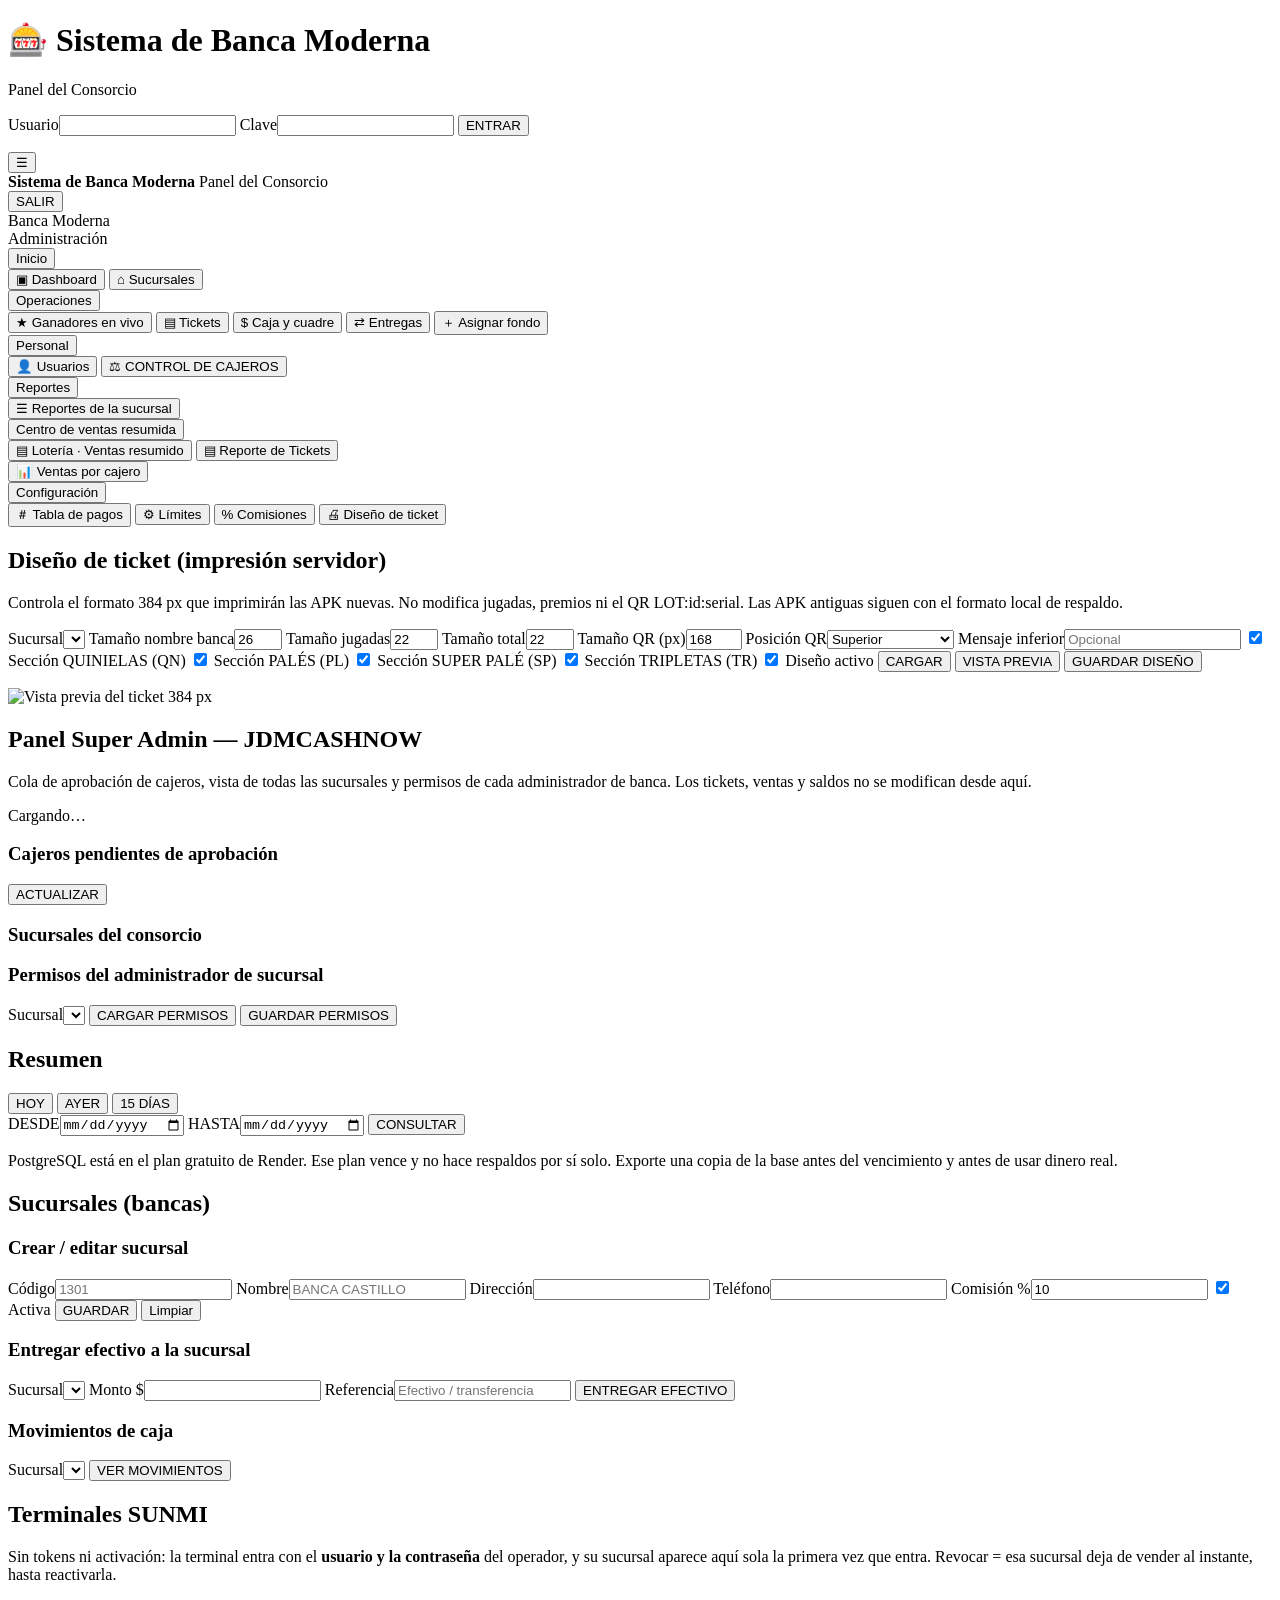
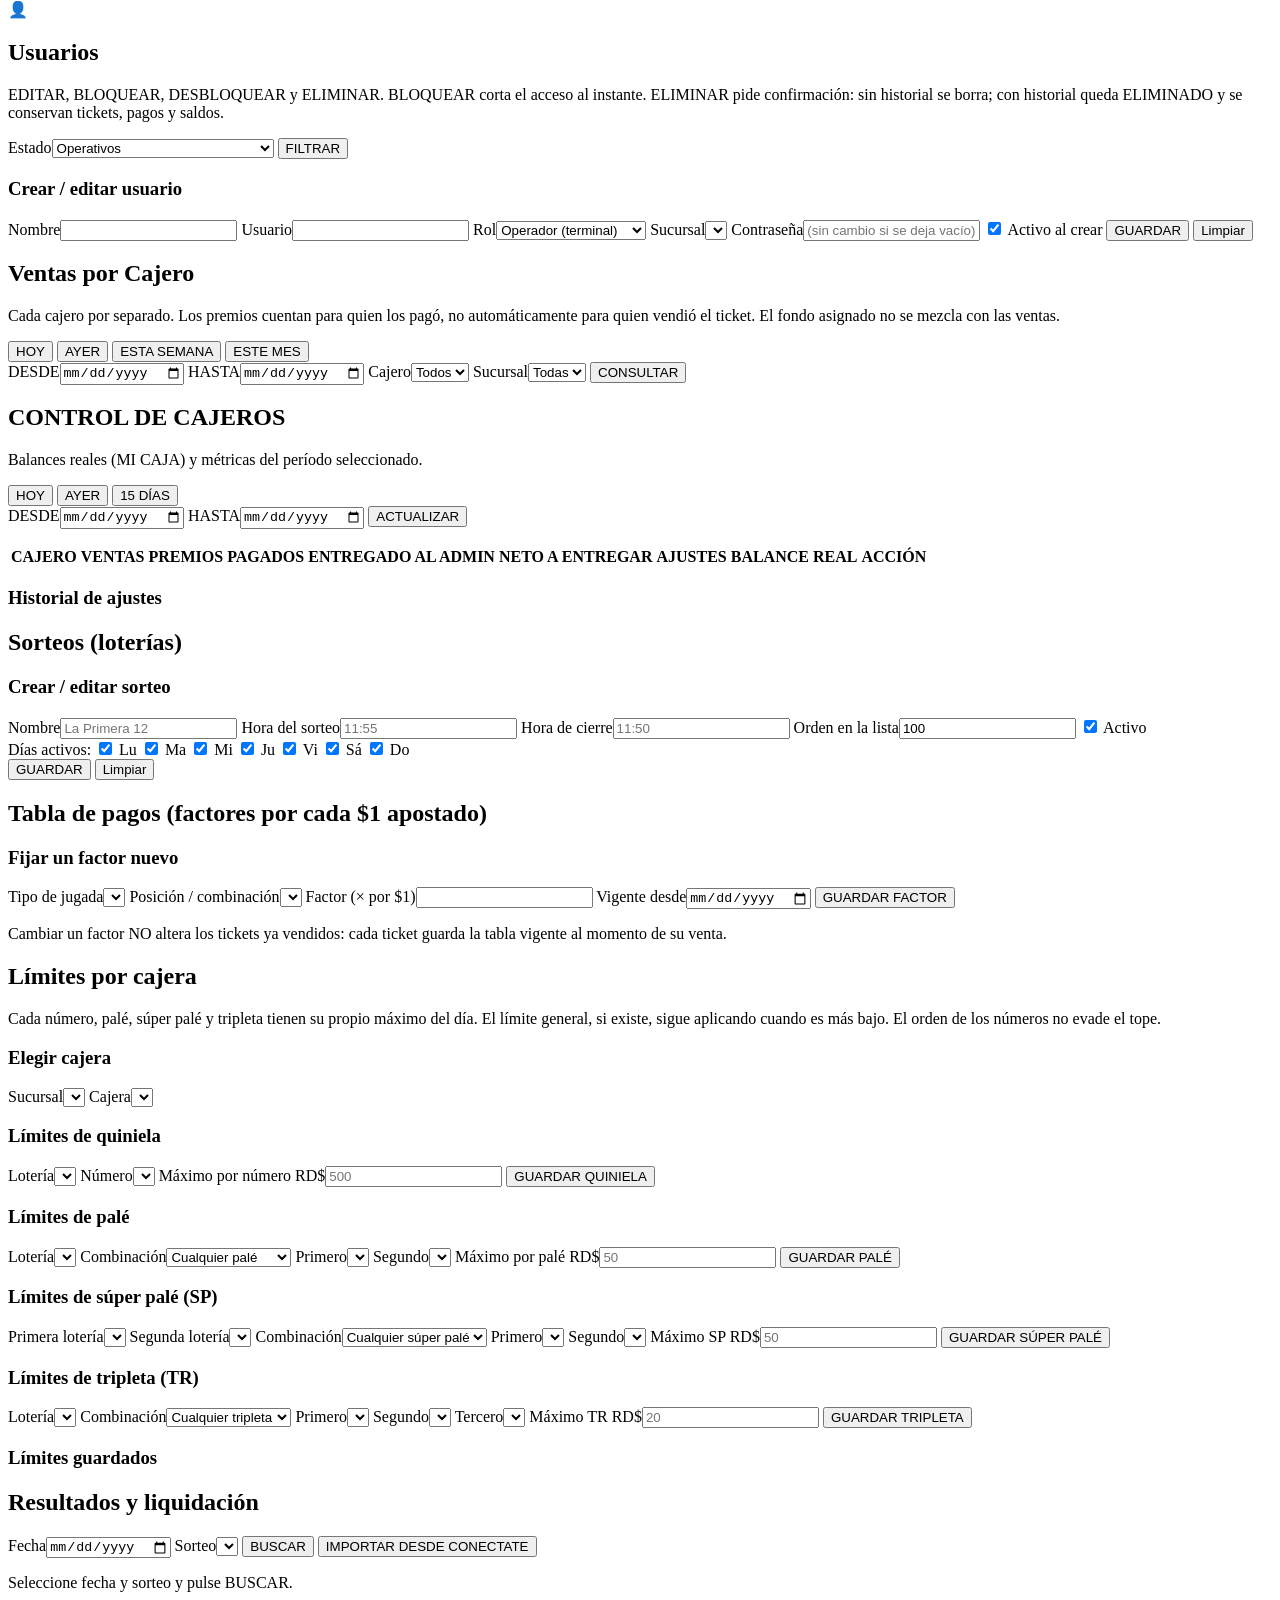
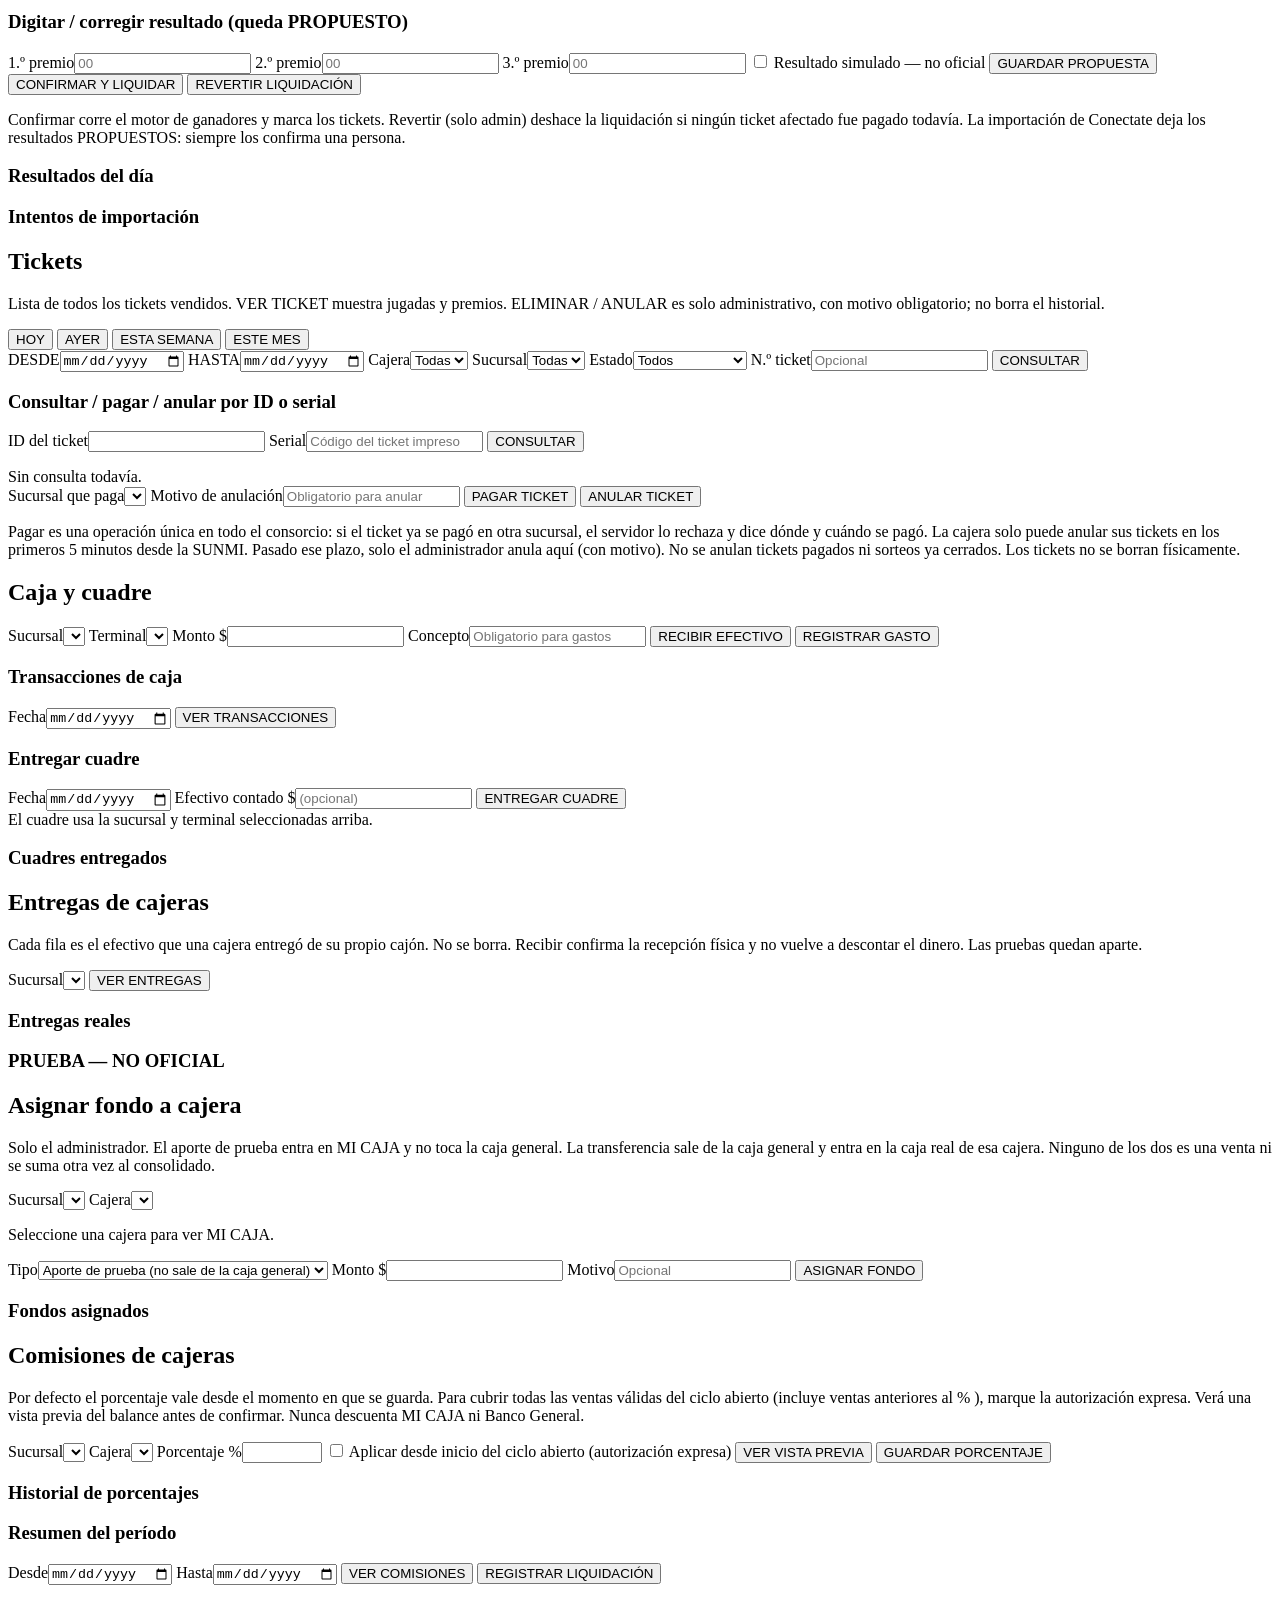
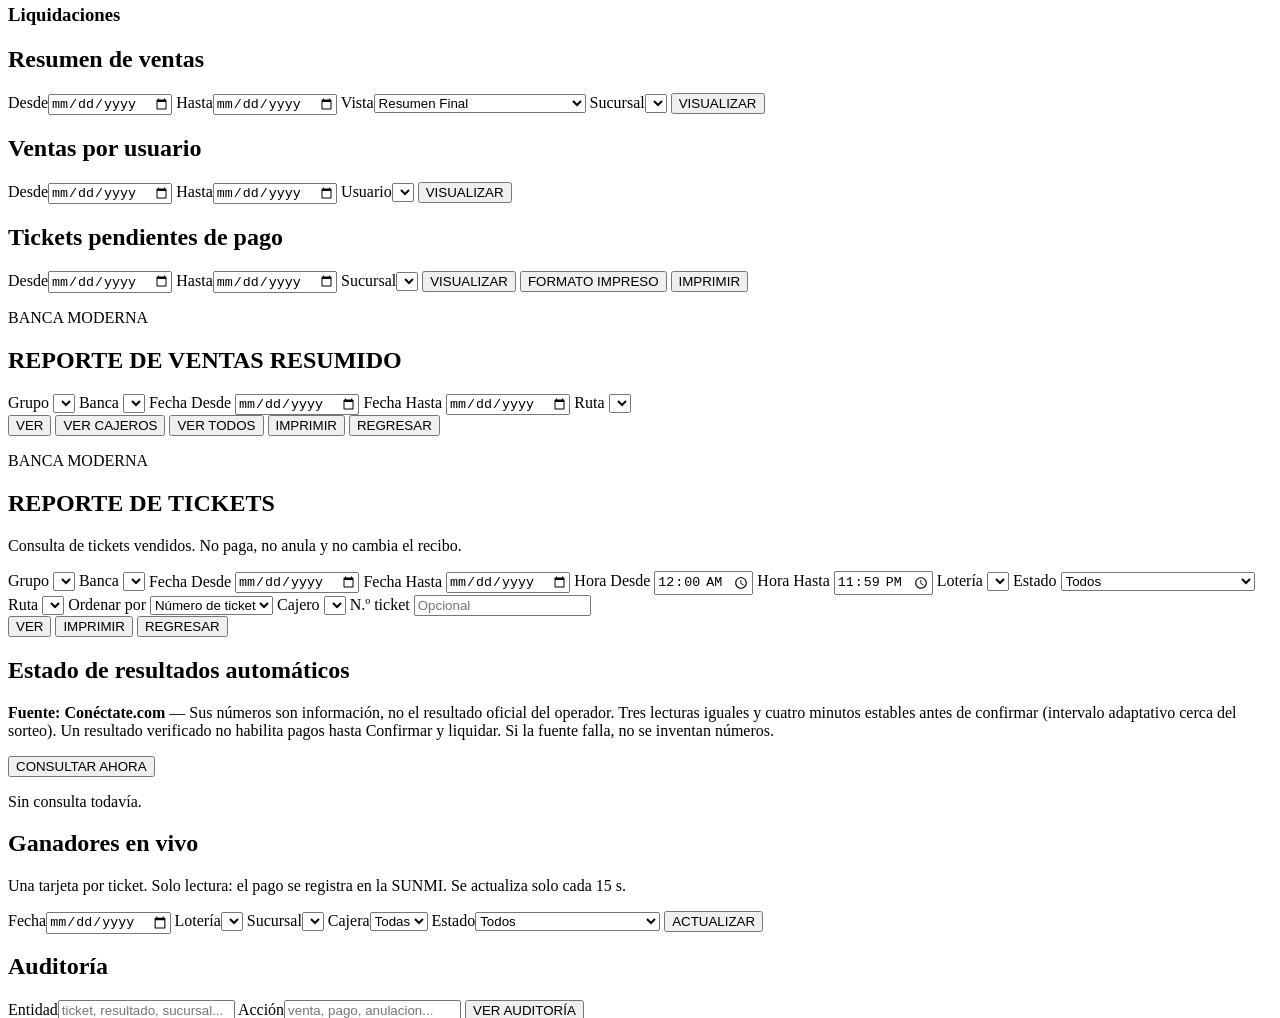
==== apps/web/index.html @ ade64760 "feat: desglose de cajera, vendedor del ticket y recibo vertical. Publica las correcciones ya verific" ====
<!DOCTYPE html>
<html lang="es">
<head>
<meta charset="UTF-8">
<meta name="viewport" content="width=device-width, initial-scale=1.0, viewport-fit=cover">
<meta name="theme-color" content="#1f9d57">
<meta name="apple-mobile-web-app-capable" content="yes">
<meta name="apple-mobile-web-app-status-bar-style" content="black-translucent">
<meta name="apple-mobile-web-app-title" content="Banca Moderna Admin">
<title>Banca Moderna Admin — Panel del Consorcio</title>
<link rel="manifest" href="/manifest.webmanifest">
<link rel="apple-touch-icon" href="/static/icons/apple-touch-icon.png">
<link rel="icon" type="image/png" sizes="192x192" href="/static/icons/icon-192.png">
<link rel="stylesheet" href="/static/style.css?v=centro-ventas-3">
</head>
<body class="sin-sesion">
<div id="login" class="login-overlay" role="dialog" aria-modal="true" aria-labelledby="login-titulo">
  <div class="login-box">
    <h1 id="login-titulo">🎰 Sistema de Banca Moderna</h1>
    <p class="sub">Panel del Consorcio</p>
    <label>Usuario<input id="login-usuario" autocomplete="username"></label>
    <label>Clave<input id="login-clave" type="password" autocomplete="current-password"></label>
    <button id="btn-login" class="btn primario">ENTRAR</button>
    <p id="login-msg" class="msg"></p>
  </div>
</div>

<header>
  <button type="button" id="btn-menu" class="btn-menu" aria-label="Abrir menú" aria-expanded="false">☰</button>
  <div class="marca">
    <b>Sistema de Banca Moderna</b>
    <span class="sub" id="marca-sub">Panel del Consorcio</span>
    <span class="suc-chip" id="yo-sucursal" hidden></span>
  </div>
  <div class="sesion">
    <span id="yo-nombre"></span>
    <button id="btn-salir" class="btn chico">SALIR</button>
  </div>
</header>

<div id="nav-fondo" class="nav-fondo" hidden></div>
<nav id="nav" class="sidebar" aria-label="Menú principal">
  <div class="sidebar-brand">
    <div class="sidebar-brand-title">Banca Moderna</div>
    <div class="sidebar-brand-sub" id="sidebar-contexto">Administración</div>
  </div>

  <div class="nav-grupo abierto" data-grupo="inicio">
    <button type="button" class="nav-grupo-titulo" aria-expanded="true">Inicio</button>
    <div class="nav-grupo-items">
      <button type="button" class="navbtn activo" data-sec="inicio"><span class="nav-ico">▣</span> Dashboard</button>
      <button type="button" class="navbtn" data-sec="sucursales"><span class="nav-ico">⌂</span> Sucursales</button>
    </div>
  </div>

  <div class="nav-grupo abierto" data-grupo="operaciones">
    <button type="button" class="nav-grupo-titulo" aria-expanded="true">Operaciones</button>
    <div class="nav-grupo-items">
      <button type="button" class="navbtn" data-sec="ganadores"><span class="nav-ico">★</span> Ganadores en vivo</button>
      <button type="button" class="navbtn" data-sec="tickets"><span class="nav-ico">▤</span> Tickets</button>
      <button type="button" class="navbtn" data-sec="caja"><span class="nav-ico">$</span> Caja y cuadre</button>
      <button type="button" class="navbtn" data-sec="entregas"><span class="nav-ico">⇄</span> Entregas</button>
      <button type="button" class="navbtn" data-sec="fondos"><span class="nav-ico">＋</span> Asignar fondo</button>
    </div>
  </div>

  <div class="nav-grupo abierto" data-grupo="personal">
    <button type="button" class="nav-grupo-titulo" aria-expanded="true">Personal</button>
    <div class="nav-grupo-items">
      <button type="button" class="navbtn" data-sec="usuarios"><span class="nav-ico">👤</span> Usuarios</button>
      <button type="button" class="navbtn" data-sec="control-cajeros"><span class="nav-ico">⚖</span> CONTROL DE CAJEROS</button>
    </div>
  </div>

  <div class="nav-grupo abierto" data-grupo="reportes">
    <button type="button" class="nav-grupo-titulo" aria-expanded="true">Reportes</button>
    <div class="nav-grupo-items">
      <button type="button" class="navbtn" data-sec="reportes"><span class="nav-ico">☰</span> Reportes de la sucursal</button>
      <div class="nav-sub" data-sub="centro-ventas">
        <button type="button" class="nav-sub-titulo" aria-expanded="false">Centro de ventas resumida</button>
        <div class="nav-sub-items">
          <button type="button" class="navbtn" data-sec="ventas-resumido"><span class="nav-ico">▤</span> Lotería · Ventas resumido</button>
          <button type="button" class="navbtn" data-sec="reporte-tickets"><span class="nav-ico">▤</span> Reporte de Tickets</button>
        </div>
      </div>
      <button type="button" class="navbtn" data-sec="ventas-cajeros"><span class="nav-ico">📊</span> Ventas por cajero</button>
    </div>
  </div>

  <div class="nav-grupo abierto" data-grupo="config">
    <button type="button" class="nav-grupo-titulo" aria-expanded="true">Configuración</button>
    <div class="nav-grupo-items">
      <button type="button" class="navbtn" data-sec="tabla"><span class="nav-ico">＃</span> Tabla de pagos</button>
      <button type="button" class="navbtn" data-sec="limites"><span class="nav-ico">⚙</span> Límites</button>
      <button type="button" class="navbtn" data-sec="comisiones"><span class="nav-ico">%</span> Comisiones</button>
      <button type="button" class="navbtn" data-sec="diseno-ticket" data-solo-admin><span class="nav-ico">🖨</span> Diseño de ticket</button>
    </div>
  </div>

  <div class="nav-grupo abierto" data-grupo="consorcio" data-solo-super hidden>
    <button type="button" class="nav-grupo-titulo" aria-expanded="true">Consorcio</button>
    <div class="nav-grupo-items">
      <button type="button" class="navbtn" data-sec="super" id="nav-super"><span class="nav-ico">◆</span> Super Admin</button>
      <button type="button" class="navbtn" data-sec="terminales" data-solo-super><span class="nav-ico">☎</span> Terminales</button>
      <button type="button" class="navbtn" data-sec="sorteos" data-solo-super><span class="nav-ico">⏱</span> Sorteos</button>
      <button type="button" class="navbtn" data-sec="resultados" data-solo-super><span class="nav-ico">◎</span> Resultados</button>
      <button type="button" class="navbtn" data-sec="fuente" data-solo-super><span class="nav-ico">↻</span> Resultados automáticos</button>
      <button type="button" class="navbtn" data-sec="auditoria" data-solo-super><span class="nav-ico">⌕</span> Auditoría</button>
    </div>
  </div>
</nav>

<main class="panel-principal">
  <button type="button" id="btn-volver-pantalla" class="btn barra-volver" hidden>Volver</button>
<section id="sec-diseno-ticket" class="seccion">
  <h2>Diseño de ticket (impresión servidor)</h2>
  <p class="nota">Controla el formato 384 px que imprimirán las APK nuevas. No modifica jugadas, premios ni el QR LOT:id:serial. Las APK antiguas siguen con el formato local de respaldo.</p>
  <div class="form">
    <label>Sucursal<select id="dt-sucursal"></select></label>
    <label>Tamaño nombre banca<input id="dt-tam-nombre" type="number" min="16" max="40" value="26"></label>
    <label>Tamaño jugadas<input id="dt-tam-jugada" type="number" min="12" max="36" value="22"></label>
    <label>Tamaño total<input id="dt-tam-total" type="number" min="12" max="36" value="22"></label>
    <label>Tamaño QR (px)<input id="dt-qr-tam" type="number" min="96" max="220" value="168"></label>
    <label>Posición QR<select id="dt-qr-pos">
      <option value="superior">Superior</option>
      <option value="inferior">Inferior</option>
      <option value="oculto">Oculto en imagen</option>
    </select></label>
    <label>Mensaje inferior<input id="dt-mensaje" placeholder="Opcional"></label>
    <label class="check"><input id="dt-sec-qn" type="checkbox" checked> Sección QUINIELAS (QN)</label>
    <label class="check"><input id="dt-sec-pl" type="checkbox" checked> Sección PALÉS (PL)</label>
    <label class="check"><input id="dt-sec-sp" type="checkbox" checked> Sección SUPER PALÉ (SP)</label>
    <label class="check"><input id="dt-sec-tr" type="checkbox" checked> Sección TRIPLETAS (TR)</label>
    <label class="check"><input id="dt-activo" type="checkbox" checked> Diseño activo</label>
    <button type="button" id="btn-dt-cargar" class="btn">CARGAR</button>
    <button type="button" id="btn-dt-preview" class="btn">VISTA PREVIA</button>
    <button type="button" id="btn-dt-guardar" class="btn primario">GUARDAR DISEÑO</button>
    <p id="dt-msg" class="msg"></p>
    <p id="dt-tr-nota" class="nota"></p>
  </div>
  <div class="dt-preview-wrap">
    <img id="dt-preview" alt="Vista previa del ticket 384 px" width="192" height="auto">
  </div>
</section>

<section id="sec-super" class="seccion">
  <h2>Panel Super Admin — JDMCASHNOW</h2>
  <p class="nota">Cola de aprobación de cajeros, vista de todas las sucursales y permisos de cada administrador de banca. Los tickets, ventas y saldos no se modifican desde aquí.</p>
  <div id="super-estado" class="estado-box">Cargando…</div>
  <h3>Cajeros pendientes de aprobación</h3>
  <div class="form">
    <button type="button" id="btn-super-refrescar" class="btn primario">ACTUALIZAR</button>
    <p id="super-msg" class="msg"></p>
  </div>
  <div id="super-pendientes"></div>
  <h3>Sucursales del consorcio</h3>
  <div id="super-sucursales"></div>
  <h3>Permisos del administrador de sucursal</h3>
  <div class="form">
    <label>Sucursal<select id="super-perm-sucursal"></select></label>
    <button type="button" id="btn-super-perm-cargar" class="btn">CARGAR PERMISOS</button>
    <button type="button" id="btn-super-perm-guardar" class="btn primario">GUARDAR PERMISOS</button>
    <p id="super-perm-msg" class="msg"></p>
  </div>
  <div id="super-permisos" class="form" style="margin-top:8px"></div>
</section>

<section id="sec-inicio" class="seccion activo">
  <h2>Resumen</h2>
  <div class="form inicio-filtro">
    <div class="chips inicio-chips">
      <button type="button" id="ini-hoy" class="btn" data-rango="hoy">HOY</button>
      <button type="button" id="ini-ayer" class="btn" data-rango="ayer">AYER</button>
      <button type="button" id="ini-quince" class="btn" data-rango="quince">15 DÍAS</button>
    </div>
    <div class="inicio-rango">
      <label>DESDE<input id="ini-desde" type="date"></label>
      <label>HASTA<input id="ini-hasta" type="date"></label>
      <button type="button" id="ini-consultar" class="btn primario">CONSULTAR</button>
    </div>
    <p id="inicio-msg" class="msg"></p>
  </div>
  <p id="inicio-periodo" class="nota inicio-periodo"></p>
  <div id="inicio-operativo" class="cards cards-inicio" data-bloque="operativo" aria-label="Resumen financiero"></div>
  <p class="nota solo-escritorio">PostgreSQL está en el plan gratuito de Render. Ese plan vence y no hace respaldos por sí solo. Exporte una copia de la base antes del vencimiento y antes de usar dinero real.</p>
</section>

<section id="sec-sucursales" class="seccion">
  <h2>Sucursales (bancas)</h2>
  <p id="suc-alcance-nota" class="nota" hidden></p>
  <div id="suc-tabla"></div>
  <div id="suc-form-edicion">
  <h3>Crear / editar sucursal</h3>
  <div class="form">
    <input type="hidden" id="suc-id">
    <label>Código<input id="suc-codigo" placeholder="1301"></label>
    <label>Nombre<input id="suc-nombre" placeholder="BANCA CASTILLO"></label>
    <label>Dirección<input id="suc-direccion"></label>
    <label>Teléfono<input id="suc-telefono"></label>
    <label>Comisión %<input id="suc-comision" type="number" step="0.01" value="10"></label>
    <label class="check"><input id="suc-activa" type="checkbox" checked> Activa</label>
    <button id="btn-suc-guardar" class="btn primario">GUARDAR</button>
    <button id="btn-suc-limpiar" class="btn">Limpiar</button>
    <p id="suc-msg" class="msg"></p>
  </div>
  </div>
  <div id="suc-form-recarga">
  <h3>Entregar efectivo a la sucursal</h3>
  <div class="form">
    <label>Sucursal<select id="rec-sucursal"></select></label>
    <label>Monto $<input id="rec-monto" type="number" step="0.01"></label>
    <label>Referencia<input id="rec-referencia" placeholder="Efectivo / transferencia"></label>
    <button id="btn-recargar" class="btn primario">ENTREGAR EFECTIVO</button>
    <p id="rec-msg" class="msg"></p>
  </div>
  </div>
  <h3>Movimientos de caja</h3>
  <div class="form">
    <label>Sucursal<select id="mov-sucursal"></select></label>
    <button id="btn-movimientos" class="btn">VER MOVIMIENTOS</button>
  </div>
  <div id="mov-tabla"></div>
</section>

<section id="sec-terminales" class="seccion">
  <h2>Terminales SUNMI</h2>
  <p class="nota">Sin tokens ni activación: la terminal entra con el <b>usuario y la contraseña</b> del operador, y su sucursal aparece aquí sola la primera vez que entra. Revocar = esa sucursal deja de vender al instante, hasta reactivarla.</p>
  <div id="ter-tabla"></div>
</section>

<section id="sec-usuarios" class="seccion">
  <div class="usu-hero" aria-label="Usuarios">
    <span class="usu-hero-ico" aria-hidden="true">👤</span>
    <div class="usu-hero-txt">
      <h2>Usuarios</h2>
      <p class="nota">EDITAR, BLOQUEAR, DESBLOQUEAR y ELIMINAR. BLOQUEAR corta el acceso al instante. ELIMINAR pide confirmación: sin historial se borra; con historial queda ELIMINADO y se conservan tickets, pagos y saldos.</p>
    </div>
  </div>
  <div class="form usu-filtro">
    <label>Estado<select id="usu-filtro">
      <option value="">Operativos</option>
      <option value="activos">ACTIVOS</option>
      <option value="bloqueados">BLOQUEADOS</option>
      <option value="pendientes">PENDIENTES DE APROBACIÓN</option>
      <option value="eliminados">ELIMINADOS</option>
      <option value="todos">Todos</option>
    </select></label>
    <button type="button" id="btn-usu-filtrar" class="btn">FILTRAR</button>
  </div>
  <div id="usu-tabla"></div>
  <h3>Crear / editar usuario</h3>
  <div class="form">
    <input type="hidden" id="usu-id">
    <label>Nombre<input id="usu-nombre"></label>
    <label>Usuario<input id="usu-usuario"></label>
    <label>Rol<select id="usu-rol">
      <option value="operador">Operador (terminal)</option>
      <option value="supervisor">Supervisor (panel)</option>
      <option value="admin">Administrador (panel)</option>
      <option value="super_admin" id="usu-rol-super" hidden>Super Admin</option>
    </select></label>
    <label id="usu-sucursal-label">Sucursal<select id="usu-sucursal"></select></label>
    <p id="usu-alcance-nota" class="nota" hidden></p>
    <label>Contraseña<input id="usu-clave" type="password" placeholder="(sin cambio si se deja vacío)"></label>
    <label class="check"><input id="usu-activo" type="checkbox" checked> Activo al crear</label>
    <button id="btn-usu-guardar" class="btn primario">GUARDAR</button>
    <button id="btn-usu-limpiar" class="btn">Limpiar</button>
    <p id="usu-msg" class="msg"></p>
  </div>
</section>

<section id="sec-ventas-cajeros" class="seccion">
  <h2>Ventas por Cajero</h2>
  <p class="nota">Cada cajero por separado. Los premios cuentan para quien los pagó, no automáticamente para quien vendió el ticket. El fondo asignado no se mezcla con las ventas.</p>
  <div class="form vc-filtros">
    <div class="chips vc-chips" id="vc-chips">
      <button type="button" class="btn" data-rango="hoy">HOY</button>
      <button type="button" class="btn" data-rango="ayer">AYER</button>
      <button type="button" class="btn" data-rango="semana">ESTA SEMANA</button>
      <button type="button" class="btn" data-rango="mes">ESTE MES</button>
    </div>
    <label>DESDE<input id="vc-desde" type="date"></label>
    <label>HASTA<input id="vc-hasta" type="date"></label>
    <label>Cajero<select id="vc-cajero"><option value="">Todos</option></select></label>
    <label>Sucursal<select id="vc-sucursal"><option value="">Todas</option></select></label>
    <button type="button" id="btn-vc-ver" class="btn primario">CONSULTAR</button>
    <p id="vc-msg" class="msg"></p>
  </div>
  <p id="vc-periodo" class="nota"></p>
  <div id="vc-lista" class="vc-lista"></div>
</section>

<section id="sec-control-cajeros" class="seccion">
  <div class="cc-hero">
    <h2>CONTROL DE CAJEROS</h2>
    <p id="cc-subtitulo" class="nota">Balances reales (MI CAJA) y métricas del período seleccionado.</p>
  </div>
  <div class="form cc-filtros">
    <div class="chips cc-chips" id="cc-chips">
      <button type="button" class="btn" data-rango="hoy">HOY</button>
      <button type="button" class="btn" data-rango="ayer">AYER</button>
      <button type="button" class="btn" data-rango="15d">15 DÍAS</button>
    </div>
    <label>DESDE<input id="cc-desde" type="date"></label>
    <label>HASTA<input id="cc-hasta" type="date"></label>
    <button type="button" id="btn-cc-actualizar" class="btn primario">ACTUALIZAR</button>
    <p id="cc-msg" class="msg"></p>
  </div>
  <div id="cc-tarjetas" class="cc-tarjetas" aria-live="polite"></div>
  <p id="cc-nota-balance" class="nota"></p>
  <div class="cc-tabla-wrap">
    <table class="tabla cc-tabla" id="cc-tabla">
      <thead>
        <tr>
          <th>CAJERO</th>
          <th>VENTAS</th>
          <th>PREMIOS PAGADOS</th>
          <th>ENTREGADO AL ADMIN</th>
          <th>NETO A ENTREGAR</th>
          <th>AJUSTES</th>
          <th>BALANCE REAL</th>
          <th>ACCIÓN</th>
        </tr>
      </thead>
      <tbody id="cc-tbody"></tbody>
    </table>
  </div>
  <div id="cc-cards-movil" class="cc-cards-movil" hidden></div>
  <h3 class="cc-hist-titulo">Historial de ajustes</h3>
  <div id="cc-historial" class="cc-historial"></div>
</section>

<div id="cc-modal" class="modal" hidden>
  <div class="modal-caja cc-modal-caja">
    <div class="modal-cab">
      <h3 id="cc-modal-titulo">AJUSTAR BALANCE DEL CAJERO</h3>
      <button type="button" id="cc-modal-cerrar" class="btn chico" aria-label="Cerrar">Cerrar</button>
    </div>
    <div class="modal-cuerpo cc-modal-cuerpo">
      <p id="cc-aj-info" class="nota"></p>
      <div class="form">
        <label>Balance negativo actual<input id="cc-aj-balance" type="text" readonly></label>
        <label>MONTO DEL AJUSTE<input id="cc-aj-monto" type="number" min="0.01" step="0.01"></label>
        <label>MOTIVO DEL AJUSTE<input id="cc-aj-motivo" maxlength="200" placeholder="Ajuste de banca negativa"></label>
        <label>NUEVO BALANCE (vista previa)<input id="cc-aj-nuevo" type="text" readonly></label>
        <input type="hidden" id="cc-aj-usuario-id">
        <input type="hidden" id="cc-aj-balance-visto">
        <input type="hidden" id="cc-aj-operacion">
        <p id="cc-aj-msg" class="msg"></p>
        <div class="cc-modal-acciones">
          <button type="button" id="cc-aj-cancelar" class="btn">CANCELAR</button>
          <button type="button" id="cc-aj-aplicar" class="btn primario">APLICAR AJUSTE</button>
        </div>
      </div>
    </div>
  </div>
</div>

<div id="vc-modal" class="modal" hidden>
  <div class="modal-caja vc-modal-caja">
    <div class="modal-cab vc-modal-cab">
      <button type="button" id="vc-modal-volver" class="btn vc-volver">← VOLVER A USUARIOS</button>
      <button type="button" id="vc-modal-cerrar" class="btn chico vc-modal-x" aria-label="Cerrar">Cerrar</button>
    </div>
    <h3 id="vc-modal-titulo" class="sr-only">Detalle del cajero</h3>
    <div id="vc-modal-cuerpo" class="modal-cuerpo vc-modal-cuerpo"></div>
  </div>
</div>

<section id="sec-sorteos" class="seccion">
  <h2>Sorteos (loterías)</h2>
  <div id="sor-tabla"></div>
  <h3>Crear / editar sorteo</h3>
  <div class="form">
    <input type="hidden" id="sor-id">
    <label>Nombre<input id="sor-nombre" placeholder="La Primera 12"></label>
    <label>Hora del sorteo<input id="sor-hora-sorteo" placeholder="11:55"></label>
    <label>Hora de cierre<input id="sor-hora-cierre" placeholder="11:50"></label>
    <label>Orden en la lista<input id="sor-orden" type="number" value="100"></label>
    <label class="check"><input id="sor-activo" type="checkbox" checked> Activo</label>
    <div class="dias">Días activos:
      <label><input type="checkbox" name="sor-dia" value="1" checked> Lu</label>
      <label><input type="checkbox" name="sor-dia" value="2" checked> Ma</label>
      <label><input type="checkbox" name="sor-dia" value="3" checked> Mi</label>
      <label><input type="checkbox" name="sor-dia" value="4" checked> Ju</label>
      <label><input type="checkbox" name="sor-dia" value="5" checked> Vi</label>
      <label><input type="checkbox" name="sor-dia" value="6" checked> Sá</label>
      <label><input type="checkbox" name="sor-dia" value="7" checked> Do</label>
    </div>
    <button id="btn-sor-guardar" class="btn primario">GUARDAR</button>
    <button id="btn-sor-limpiar" class="btn">Limpiar</button>
    <p id="sor-msg" class="msg"></p>
  </div>
</section>

<section id="sec-tabla" class="seccion">
  <h2>Tabla de pagos (factores por cada $1 apostado)</h2>
  <div id="tab-tabla"></div>
  <h3>Fijar un factor nuevo</h3>
  <div class="form">
    <label>Tipo de jugada<select id="tab-tipo"></select></label>
    <label>Posición / combinación<select id="tab-clave"></select></label>
    <label>Factor (× por $1)<input id="tab-factor" type="number" step="0.01"></label>
    <label>Vigente desde<input id="tab-desde" type="date"></label>
    <button id="btn-tab-guardar" class="btn primario">GUARDAR FACTOR</button>
    <p id="tab-msg" class="msg"></p>
  </div>
  <p class="nota">Cambiar un factor NO altera los tickets ya vendidos: cada ticket guarda la tabla vigente al momento de su venta.</p>
</section>

<section id="sec-limites" class="seccion">
  <h2>Límites por cajera</h2>
  <p class="nota">Cada número, palé, súper palé y tripleta tienen su propio máximo del día. El límite general, si existe, sigue aplicando cuando es más bajo. El orden de los números no evade el tope.</p>
  <h3>Elegir cajera</h3>
  <div class="form">
    <label>Sucursal<select id="lim-sucursal"></select></label>
    <label>Cajera<select id="lim-cajera"></select></label>
  </div>
  <h3>Límites de quiniela</h3>
  <div class="form">
    <label>Lotería<select id="lim-qn-loteria"></select></label>
    <label>Número<select id="lim-qn-numero"></select></label>
    <label>Máximo por número RD$<input id="lim-qn-monto" type="number" min="0.01" step="0.01" placeholder="500"></label>
    <button id="btn-lim-qn" class="btn primario">GUARDAR QUINIELA</button>
  </div>
  <h3>Límites de palé</h3>
  <div class="form">
    <label>Lotería<select id="lim-pl-loteria"></select></label>
    <label>Combinación<select id="lim-pl-modo">
      <option value="*">Cualquier palé</option>
      <option value="uno">Una combinación</option>
    </select></label>
    <label>Primero<select id="lim-pl-a"></select></label>
    <label>Segundo<select id="lim-pl-b"></select></label>
    <label>Máximo por palé RD$<input id="lim-pl-monto" type="number" min="0.01" step="0.01" placeholder="50"></label>
    <button id="btn-lim-pl" class="btn primario">GUARDAR PALÉ</button>
  </div>
  <h3>Límites de súper palé (SP)</h3>
  <div class="form">
    <label>Primera lotería<select id="lim-sp-loteria1"></select></label>
    <label>Segunda lotería<select id="lim-sp-loteria2"></select></label>
    <label>Combinación<select id="lim-sp-modo">
      <option value="*">Cualquier súper palé</option>
      <option value="uno">Una combinación</option>
    </select></label>
    <label>Primero<select id="lim-sp-a"></select></label>
    <label>Segundo<select id="lim-sp-b"></select></label>
    <label>Máximo SP RD$<input id="lim-sp-monto" type="number" min="0.01" step="0.01" placeholder="50"></label>
    <button id="btn-lim-sp" class="btn primario">GUARDAR SÚPER PALÉ</button>
  </div>
  <h3>Límites de tripleta (TR)</h3>
  <div class="form">
    <label>Lotería<select id="lim-tr-loteria"></select></label>
    <label>Combinación<select id="lim-tr-modo">
      <option value="*">Cualquier tripleta</option>
      <option value="uno">Una combinación</option>
    </select></label>
    <label>Primero<select id="lim-tr-a"></select></label>
    <label>Segundo<select id="lim-tr-b"></select></label>
    <label>Tercero<select id="lim-tr-c"></select></label>
    <label>Máximo TR RD$<input id="lim-tr-monto" type="number" min="0.01" step="0.01" placeholder="20"></label>
    <button id="btn-lim-tr" class="btn primario">GUARDAR TRIPLETA</button>
    <p id="lim-msg" class="msg"></p>
  </div>
  <h3>Límites guardados</h3>
  <div id="lim-tabla"></div>
</section>

<section id="sec-resultados" class="seccion">
  <h2>Resultados y liquidación</h2>
  <div class="form">
    <label>Fecha<input id="res-fecha" type="date"></label>
    <label>Sorteo<select id="res-sorteo"></select></label>
    <button id="btn-res-buscar" class="btn">BUSCAR</button>
    <button id="btn-res-importar" class="btn">IMPORTAR DESDE CONECTATE</button>
    <p id="res-msg" class="msg"></p>
  </div>
  <div id="res-estado" class="estado-box">Seleccione fecha y sorteo y pulse BUSCAR.</div>
  <h3>Digitar / corregir resultado (queda PROPUESTO)</h3>
  <div class="form">
    <label>1.º premio<input id="res-p1" maxlength="2" inputmode="numeric" placeholder="00"></label>
    <label>2.º premio<input id="res-p2" maxlength="2" inputmode="numeric" placeholder="00"></label>
    <label>3.º premio<input id="res-p3" maxlength="2" inputmode="numeric" placeholder="00"></label>
    <label class="check"><input id="res-simulado" type="checkbox"> Resultado simulado — no oficial</label>
    <button id="btn-res-guardar" class="btn primario">GUARDAR PROPUESTA</button>
    <button id="btn-res-confirmar" class="btn peligro">CONFIRMAR Y LIQUIDAR</button>
    <button id="btn-res-revertir" class="btn">REVERTIR LIQUIDACIÓN</button>
  </div>
  <p class="nota">Confirmar corre el motor de ganadores y marca los tickets. Revertir (solo admin) deshace la liquidación si ningún ticket afectado fue pagado todavía. La importación de Conectate deja los resultados PROPUESTOS: siempre los confirma una persona.</p>
  <h3>Resultados del día</h3>
  <div id="res-dia-tabla"></div>
  <h3>Intentos de importación</h3>
  <div id="imp-tabla"></div>
</section>

<section id="sec-tickets" class="seccion">
  <h2>Tickets</h2>
  <p class="nota">Lista de todos los tickets vendidos. VER TICKET muestra jugadas y premios. ELIMINAR / ANULAR es solo administrativo, con motivo obligatorio; no borra el historial.</p>
  <div class="form">
    <div class="rango-btns">
      <button type="button" class="btn" data-tic-rango="hoy">HOY</button>
      <button type="button" class="btn" data-tic-rango="ayer">AYER</button>
      <button type="button" class="btn" data-tic-rango="semana">ESTA SEMANA</button>
      <button type="button" class="btn" data-tic-rango="mes">ESTE MES</button>
    </div>
    <label>DESDE<input id="tic-lista-desde" type="date"></label>
    <label>HASTA<input id="tic-lista-hasta" type="date"></label>
    <label>Cajera<select id="tic-lista-cajera"><option value="">Todas</option></select></label>
    <label>Sucursal<select id="tic-lista-sucursal"><option value="">Todas</option></select></label>
    <label>Estado<select id="tic-lista-estado">
      <option value="">Todos</option>
      <option value="vendido">VENDIDO</option>
      <option value="ganador">GANADOR</option>
      <option value="pagado">PAGADO</option>
      <option value="anulado">ANULADO</option>
      <option value="no_ganador">NO GANADOR</option>
      <option value="vencido">VENCIDO</option>
    </select></label>
    <label>N.º ticket<input id="tic-lista-id" type="number" min="1" placeholder="Opcional"></label>
    <button id="btn-tic-lista" class="btn primario" type="button">CONSULTAR</button>
    <p id="tic-lista-msg" class="msg"></p>
  </div>
  <p id="tic-lista-meta" class="meta"></p>
  <div id="tic-lista" class="tic-lista"></div>
  <div class="rango-btns" id="tic-paginacion"></div>

  <div id="tic-modal" class="modal" hidden>
    <div class="modal-caja">
      <div class="modal-cab">
        <h3 id="tic-modal-titulo">Detalle del ticket</h3>
        <button type="button" class="btn" id="tic-modal-cerrar">Cerrar</button>
      </div>
      <div class="modal-cuerpo" id="tic-modal-cuerpo"></div>
      <div class="modal-cuerpo" style="padding-top:0">
        <button type="button" class="btn peligro" id="tic-modal-anular" hidden>ELIMINAR / ANULAR</button>
      </div>
    </div>
  </div>

  <div id="tic-anular-modal" class="modal" hidden>
    <div class="modal-caja">
      <div class="modal-cab">
        <h3>Confirmar anulación</h3>
        <button type="button" class="btn" id="tic-anular-cancelar">Cerrar</button>
      </div>
      <div class="modal-cuerpo">
        <p id="tic-anular-resumen" class="meta"></p>
        <div id="tic-anular-avisos" class="nota"></div>
        <label>MOTIVO (obligatorio)<input id="tic-anular-motivo" placeholder="Escriba el motivo" maxlength="200"></label>
        <div class="tic-acciones" style="margin-top:12px">
          <button type="button" class="btn peligro" id="tic-anular-confirmar">CONFIRMAR ANULACIÓN</button>
          <button type="button" class="btn" id="tic-anular-cancelar-2">CANCELAR</button>
        </div>
        <p id="tic-anular-msg" class="msg"></p>
      </div>
    </div>
  </div>

  <h3>Consultar / pagar / anular por ID o serial</h3>
  <div class="form">
    <label>ID del ticket<input id="tic-id" type="number"></label>
    <label>Serial<input id="tic-serial" placeholder="Código del ticket impreso"></label>
    <button id="btn-tic-consultar" class="btn primario">CONSULTAR</button>
    <p id="tic-msg" class="msg"></p>
  </div>
  <div id="tic-resultado" class="estado-box">Sin consulta todavía.</div>
  <div class="form">
    <label>Sucursal que paga<select id="tic-sucursal"></select></label>
    <label>Motivo de anulación<input id="tic-motivo" placeholder="Obligatorio para anular"></label>
    <button id="btn-tic-pagar" class="btn peligro">PAGAR TICKET</button>
    <button id="btn-tic-anular" class="btn">ANULAR TICKET</button>
  </div>
  <p class="nota">Pagar es una operación única en todo el consorcio: si el ticket ya se pagó en otra sucursal, el servidor lo rechaza y dice dónde y cuándo se pagó. La cajera solo puede anular sus tickets en los primeros 5 minutos desde la SUNMI. Pasado ese plazo, solo el administrador anula aquí (con motivo). No se anulan tickets pagados ni sorteos ya cerrados. Los tickets no se borran físicamente.</p>
</section>

<section id="sec-caja" class="seccion">
  <h2>Caja y cuadre</h2>
  <div class="form">
    <label>Sucursal<select id="caj-sucursal"></select></label>
    <label>Terminal<select id="caj-terminal"></select></label>
    <label>Monto $<input id="caj-monto" type="number" step="0.01"></label>
    <label>Concepto<input id="caj-concepto" placeholder="Obligatorio para gastos"></label>
    <button id="btn-caj-recibir" class="btn primario">RECIBIR EFECTIVO</button>
    <button id="btn-caj-gasto" class="btn">REGISTRAR GASTO</button>
    <p id="caj-msg" class="msg"></p>
  </div>
  <h3>Transacciones de caja</h3>
  <div class="form">
    <label>Fecha<input id="caj-fecha" type="date"></label>
    <button id="btn-caj-listar" class="btn">VER TRANSACCIONES</button>
  </div>
  <div id="caj-tabla"></div>
  <h3>Entregar cuadre</h3>
  <div class="form">
    <label>Fecha<input id="cua-fecha" type="date"></label>
    <label>Efectivo contado $<input id="cua-contado" type="number" step="0.01" placeholder="(opcional)"></label>
    <button id="btn-caj-cuadre" class="btn peligro">ENTREGAR CUADRE</button>
  </div>
  <div id="cua-resultado" class="estado-box">El cuadre usa la sucursal y terminal seleccionadas arriba.</div>
  <h3>Cuadres entregados</h3>
  <div id="cua-tabla"></div>
</section>

<section id="sec-entregas" class="seccion">
  <h2>Entregas de cajeras</h2>
  <p class="nota">Cada fila es el efectivo que una cajera entregó de su propio cajón. No se borra. Recibir confirma la recepción física y no vuelve a descontar el dinero. Las pruebas quedan aparte.</p>
  <div class="form">
    <label>Sucursal<select id="ent-sucursal"></select></label>
    <button id="btn-ent-ver" class="btn primario">VER ENTREGAS</button>
    <p id="ent-msg" class="msg"></p>
  </div>
  <h3>Entregas reales</h3>
  <div id="ent-reales"></div>
  <h3>PRUEBA — NO OFICIAL</h3>
  <div id="ent-prueba"></div>
</section>

<section id="sec-fondos" class="seccion">
  <h2>Asignar fondo a cajera</h2>
  <p class="nota">Solo el administrador. El aporte de prueba entra en MI CAJA y no toca la caja general. La transferencia sale de la caja general y entra en la caja real de esa cajera. Ninguno de los dos es una venta ni se suma otra vez al consolidado.</p>
  <div class="form">
    <label>Sucursal<select id="fon-sucursal"></select></label>
    <label>Cajera<select id="fon-cajera"></select></label>
    <p id="fon-caja" class="nota">Seleccione una cajera para ver MI CAJA.</p>
    <label>Tipo<select id="fon-tipo">
      <option value="aporte_prueba">Aporte de prueba (no sale de la caja general)</option>
      <option value="transferencia_general">Transferencia desde la caja general</option>
    </select></label>
    <label>Monto $<input id="fon-monto" type="number" min="0.01" step="0.01"></label>
    <label>Motivo<input id="fon-motivo" placeholder="Opcional"></label>
    <button id="btn-fondo" class="btn primario">ASIGNAR FONDO</button>
    <p id="fon-msg" class="msg"></p>
  </div>
  <h3>Fondos asignados</h3>
  <div id="fon-tabla"></div>
</section>

<section id="sec-comisiones" class="seccion">
  <h2>Comisiones de cajeras</h2>
  <p class="nota">Por defecto el porcentaje vale desde el momento en que se guarda. Para cubrir todas las ventas válidas del ciclo abierto (incluye ventas anteriores al % ), marque la autorización expresa. Verá una vista previa del balance antes de confirmar. Nunca descuenta MI CAJA ni Banco General.</p>
  <div class="form">
    <label>Sucursal<select id="com-sucursal"></select></label>
    <label>Cajera<select id="com-cajera"></select></label>
    <label>Porcentaje %<input id="com-porcentaje" type="number" min="0" max="100" step="0.01"></label>
    <label class="com-aplicar-ciclo-lbl"><input id="com-aplicar-ciclo" type="checkbox"> Aplicar desde inicio del ciclo abierto (autorización expresa)</label>
    <button type="button" id="btn-com-preview" class="btn">VER VISTA PREVIA</button>
    <button id="btn-comision" class="btn primario">GUARDAR PORCENTAJE</button>
    <p id="com-preview" class="nota" hidden></p>
    <p id="com-msg" class="msg"></p>
  </div>
  <h3>Historial de porcentajes</h3>
  <div id="com-historial"></div>
  <h3>Resumen del período</h3>
  <div class="form">
    <label>Desde<input id="com-desde" type="date"></label>
    <label>Hasta<input id="com-hasta" type="date"></label>
    <button id="btn-com-ver" class="btn">VER COMISIONES</button>
    <button id="btn-com-liquidar" class="btn primario">REGISTRAR LIQUIDACIÓN</button>
    <p id="com-res-msg" class="msg"></p>
  </div>
  <div id="com-resumen"></div>
  <h3>Liquidaciones</h3>
  <div id="com-liquidaciones"></div>
</section>

<section id="sec-reportes" class="seccion">
  <h2>Resumen de ventas</h2>
  <div class="form">
    <label>Desde<input id="rep-desde" type="date"></label>
    <label>Hasta<input id="rep-hasta" type="date"></label>
    <label>Vista<select id="rep-vista">
      <option value="final">Resumen Final</option>
      <option value="por_loteria">Resumen Por Lotería</option>
      <option value="premios">Premios (ganadores y pagados)</option>
      <option value="ganadores">Ticket Ganadores (sin pagar)</option>
      <option value="pagados">Ticket Pagados</option>
      <option value="nulos">Ticket Nulos</option>
    </select></label>
    <label>Sucursal<select id="rep-sucursal"></select></label>
    <button id="btn-rep-ver" class="btn primario">VISUALIZAR</button>
    <p id="rep-msg" class="msg"></p>
  </div>
  <div id="rep-salida"></div>
  <h2>Ventas por usuario</h2>
  <div class="form">
    <label>Desde<input id="ven-desde" type="date"></label>
    <label>Hasta<input id="ven-hasta" type="date"></label>
    <label>Usuario<select id="ven-usuario"></select></label>
    <button id="btn-ven-ver" class="btn primario">VISUALIZAR</button>
    <p id="ven-msg" class="msg"></p>
  </div>
  <div id="ven-salida"></div>
  <div id="ven-tabla"></div>
  <h2>Tickets pendientes de pago</h2>
  <div class="form">
    <label>Desde<input id="pen-desde" type="date"></label>
    <label>Hasta<input id="pen-hasta" type="date"></label>
    <label>Sucursal<select id="pen-sucursal"></select></label>
    <button id="btn-pen-ver" class="btn primario">VISUALIZAR</button>
    <button id="btn-pen-texto" class="btn">FORMATO IMPRESO</button>
    <button id="btn-pen-imprimir" class="btn">IMPRIMIR</button>
    <p id="pen-msg" class="msg"></p>
  </div>
  <div id="pen-salida"></div>
  <pre id="pen-texto" class="texto-impreso" style="display:none"></pre>
</section>

<section id="sec-ventas-resumido" class="seccion reporte-panel">
  <div class="rvr-cab">
    <div class="rvr-marca">BANCA MODERNA</div>
    <h2>REPORTE DE VENTAS RESUMIDO</h2>
  </div>
  <div class="form rvr-filtros" id="rvr-filtros">
    <label>Grupo
      <select id="rvr-grupo"></select>
    </label>
    <label>Banca
      <select id="rvr-banca"></select>
    </label>
    <label>Fecha Desde
      <span class="rvr-fecha-caja">
        <input id="rvr-desde" type="date" lang="es-DO">
        <span class="rvr-fecha-vista" id="rvr-desde-vista"></span>
      </span>
    </label>
    <label>Fecha Hasta
      <span class="rvr-fecha-caja">
        <input id="rvr-hasta" type="date" lang="es-DO">
        <span class="rvr-fecha-vista" id="rvr-hasta-vista"></span>
      </span>
    </label>
    <label id="rvr-ruta-wrap">Ruta
      <select id="rvr-ruta"></select>
    </label>
    <div class="rvr-acciones-filtro">
      <button type="button" id="btn-rvr-ver" class="btn rvr-btn-azul">VER</button>
      <button type="button" id="btn-rvr-cajeros" class="btn rvr-btn-azul">VER CAJEROS</button>
      <button type="button" id="btn-rvr-todos" class="btn rvr-btn-azul">VER TODOS</button>
      <button type="button" id="btn-rvr-imprimir" class="btn rvr-btn-azul">IMPRIMIR</button>
      <button type="button" id="btn-rvr-regresar" class="btn rvr-btn-azul">REGRESAR</button>
    </div>
    <p id="rvr-msg" class="msg"></p>
  </div>
  <div id="rvr-visor" class="rvr-visor" hidden>
    <div class="rvr-toolbar" role="toolbar" aria-label="Controles del reporte">
      <button type="button" id="btn-rvr-prev" class="rvr-tool" title="Página anterior">◀</button>
      <span id="rvr-pagina" class="rvr-pagina">1 / 1</span>
      <button type="button" id="btn-rvr-next" class="rvr-tool" title="Página siguiente">▶</button>
      <span class="rvr-tool-sep"></span>
      <label class="rvr-zoom-lbl">Zoom
        <select id="rvr-zoom">
          <option value="75">75%</option>
          <option value="100" selected>100%</option>
          <option value="125">125%</option>
        </select>
      </label>
      <button type="button" id="btn-rvr-actualizar" class="rvr-tool" title="Actualizar">↻</button>
      <label class="rvr-buscar-lbl">Buscar
        <input id="rvr-buscar" type="search" placeholder="Buscar…" autocomplete="off">
      </label>
      <button type="button" id="btn-rvr-pdf" class="rvr-tool" title="Descargar PDF A4 horizontal">DESCARGAR PDF</button>
      <button type="button" id="btn-rvr-print2" class="rvr-tool" title="Imprimir">🖨</button>
    </div>
    <div class="rvr-scroll">
      <div id="rvr-hoja" class="rvr-hoja" data-zoom="100"></div>
    </div>
  </div>
</section>

<section id="sec-reporte-tickets" class="seccion reporte-panel">
  <div class="rvr-cab">
    <div class="rvr-marca">BANCA MODERNA</div>
    <h2>REPORTE DE TICKETS</h2>
  </div>
  <p class="nota">Consulta de tickets vendidos. No paga, no anula y no cambia el recibo.</p>
  <div class="form rvr-filtros" id="rtk-filtros">
    <label>Grupo
      <select id="rtk-grupo"></select>
    </label>
    <label>Banca
      <select id="rtk-banca"></select>
    </label>
    <label>Fecha Desde
      <span class="rvr-fecha-caja">
        <input id="rtk-desde" type="date" lang="es-DO">
        <span class="rvr-fecha-vista" id="rtk-desde-vista"></span>
      </span>
    </label>
    <label>Fecha Hasta
      <span class="rvr-fecha-caja">
        <input id="rtk-hasta" type="date" lang="es-DO">
        <span class="rvr-fecha-vista" id="rtk-hasta-vista"></span>
      </span>
    </label>
    <label>Hora Desde
      <input id="rtk-hora-desde" type="time" value="00:00" step="60">
    </label>
    <label>Hora Hasta
      <input id="rtk-hora-hasta" type="time" value="23:59" step="60">
    </label>
    <label>Lotería
      <select id="rtk-loteria"></select>
    </label>
    <label>Estado
      <select id="rtk-estado">
        <option value="">Todos</option>
        <option value="vendido">VÁLIDOS</option>
        <option value="ganador">GANADORES</option>
        <option value="parcial">PARCIALMENTE PAGADOS</option>
        <option value="pagado">PAGADOS</option>
        <option value="anulado">ANULADOS</option>
        <option value="no_ganador">NO GANADORES</option>
        <option value="vencido">VENCIDOS</option>
      </select>
    </label>
    <label id="rtk-ruta-wrap">Ruta
      <select id="rtk-ruta"></select>
    </label>
    <label>Ordenar por
      <select id="rtk-orden">
        <option value="numero" selected>Número de ticket</option>
        <option value="fecha">Fecha y hora</option>
        <option value="banca">Banca</option>
        <option value="monto">Total apostado</option>
        <option value="estado">Estado</option>
      </select>
    </label>
    <label>Cajero
      <select id="rtk-cajero"></select>
    </label>
    <label>N.º ticket
      <input id="rtk-numero" inputmode="numeric" autocomplete="off" placeholder="Opcional">
    </label>
    <div class="rvr-acciones-filtro">
      <button type="button" id="btn-rtk-ver" class="btn rvr-btn-azul">VER</button>
      <button type="button" id="btn-rtk-imprimir" class="btn rvr-btn-azul">IMPRIMIR</button>
      <button type="button" id="btn-rtk-regresar" class="btn rvr-btn-azul">REGRESAR</button>
    </div>
    <p id="rtk-msg" class="msg"></p>
  </div>
  <div id="rtk-visor" class="rvr-visor" hidden>
    <div class="rvr-toolbar" role="toolbar" aria-label="Controles del reporte de tickets">
      <button type="button" id="btn-rtk-volver" class="rvr-tool rtk-volver" hidden>Volver al listado</button>
      <button type="button" id="btn-rtk-prev" class="rvr-tool" title="Página anterior">◀</button>
      <span id="rtk-pagina" class="rvr-pagina">1 / 1</span>
      <button type="button" id="btn-rtk-next" class="rvr-tool" title="Página siguiente">▶</button>
      <span class="rvr-tool-sep"></span>
      <label class="rvr-zoom-lbl">Zoom
        <select id="rtk-zoom">
          <option value="75">75%</option>
          <option value="100" selected>100%</option>
          <option value="125">125%</option>
        </select>
      </label>
      <button type="button" id="btn-rtk-actualizar" class="rvr-tool" title="Actualizar">↻</button>
      <label class="rvr-buscar-lbl">Buscar
        <input id="rtk-buscar" type="search" placeholder="N.º, banca, cajero…" autocomplete="off">
      </label>
      <button type="button" id="btn-rtk-pdf" class="rvr-tool" title="Descargar PDF A4 horizontal">DESCARGAR PDF</button>
      <button type="button" id="btn-rtk-print2" class="rvr-tool" title="Imprimir">🖨</button>
    </div>
    <div class="rvr-scroll">
      <div id="rtk-hoja" class="rvr-hoja" data-zoom="100"></div>
    </div>
  </div>
</section>

<section id="sec-fuente" class="seccion">
  <h2>Estado de resultados automáticos</h2>
  <p class="nota"><b>Fuente: Conéctate.com</b> — Sus números son información, no el resultado oficial del operador. Tres lecturas iguales y cuatro minutos estables antes de confirmar (intervalo adaptativo cerca del sorteo). Un resultado verificado no habilita pagos hasta Confirmar y liquidar. Si la fuente falla, no se inventan números.</p>
  <div class="form">
    <button id="btn-fuente" class="btn primario">CONSULTAR AHORA</button>
    <p id="fuente-msg" class="msg"></p>
  </div>
  <div id="fuente-estado" class="estado-box fuente-estado">Sin consulta todavía.</div>
  <div id="fuente-tabla"></div>
</section>

<section id="sec-ganadores" class="seccion">
  <h2>Ganadores en vivo</h2>
  <p class="nota">Una tarjeta por ticket. Solo lectura: el pago se registra en la SUNMI. Se actualiza solo cada 15 s.</p>
  <div class="form">
    <label>Fecha<input id="gan-fecha" type="date"></label>
    <label>Lotería<select id="gan-sorteo"></select></label>
    <label>Sucursal<select id="gan-sucursal"></select></label>
    <label>Cajera<select id="gan-cajera"><option value="">Todas</option></select></label>
    <label>Estado<select id="gan-estado">
      <option value="">Todos</option>
      <option value="pendiente">PENDIENTE</option>
      <option value="parcial">PARCIALMENTE PAGADO</option>
      <option value="pagado">PAGADO</option>
    </select></label>
    <button id="btn-gan" class="btn">ACTUALIZAR</button>
    <p id="gan-msg" class="msg"></p>
  </div>
  <div id="gan-totales" class="cards"></div>
  <div id="gan-lista" class="gan-lista"></div>
  <p id="gan-prueba" class="nota"></p>
  <div id="gan-prueba-lista" class="gan-lista"></div>
</section>

<div id="gan-modal" class="modal" hidden>
  <div class="modal-caja">
    <div class="modal-cab">
      <h3 id="gan-modal-titulo">Ticket ganador</h3>
      <button type="button" id="gan-modal-cerrar" class="btn chico">Cerrar</button>
    </div>
    <div id="gan-modal-cuerpo" class="modal-cuerpo"></div>
  </div>
</div>

<section id="sec-auditoria" class="seccion">
  <h2>Auditoría</h2>
  <div class="form">
    <label>Entidad<input id="aud-entidad" placeholder="ticket, resultado, sucursal..."></label>
    <label>Acción<input id="aud-accion" placeholder="venta, pago, anulacion..."></label>
    <button id="btn-aud-ver" class="btn primario">VER AUDITORÍA</button>
  </div>
  <div id="aud-tabla"></div>
</section>
</main>

<script src="/static/app.js?v=centro-ventas-3"></script>
</body>
</html>
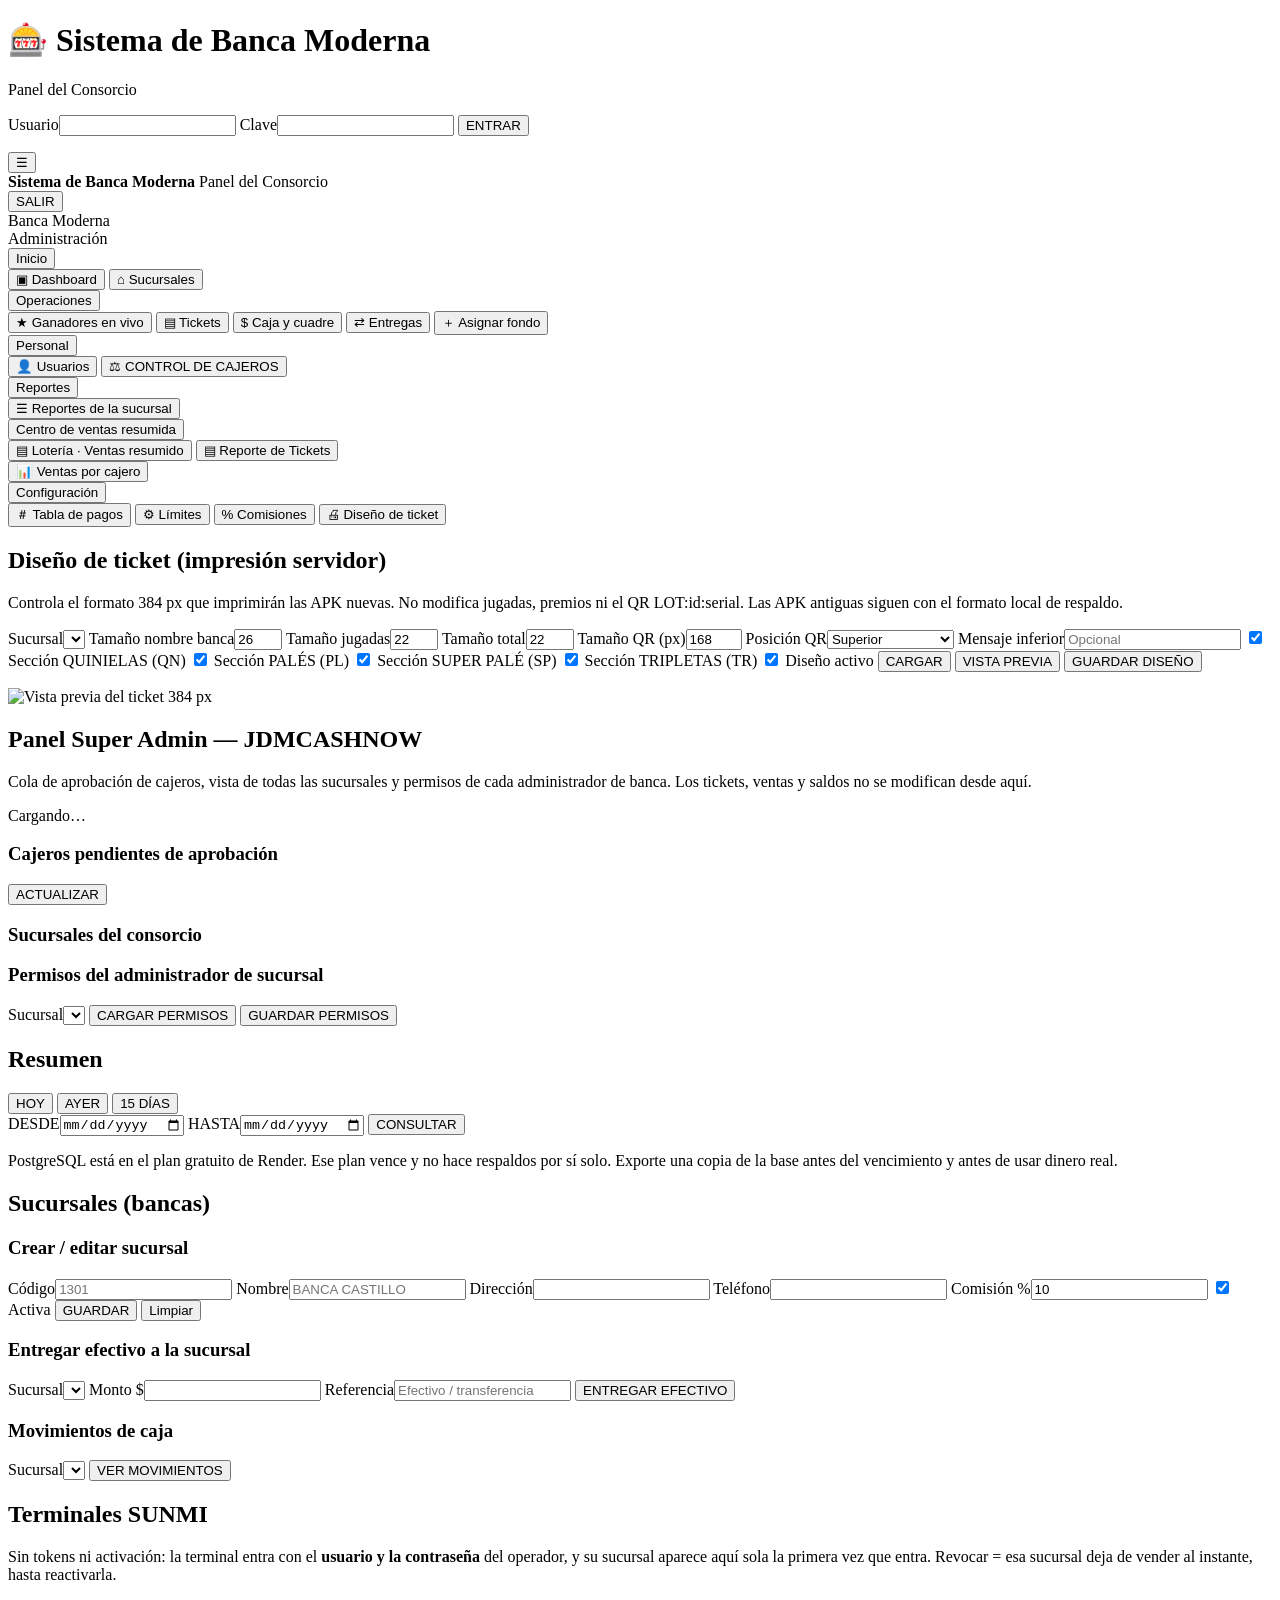
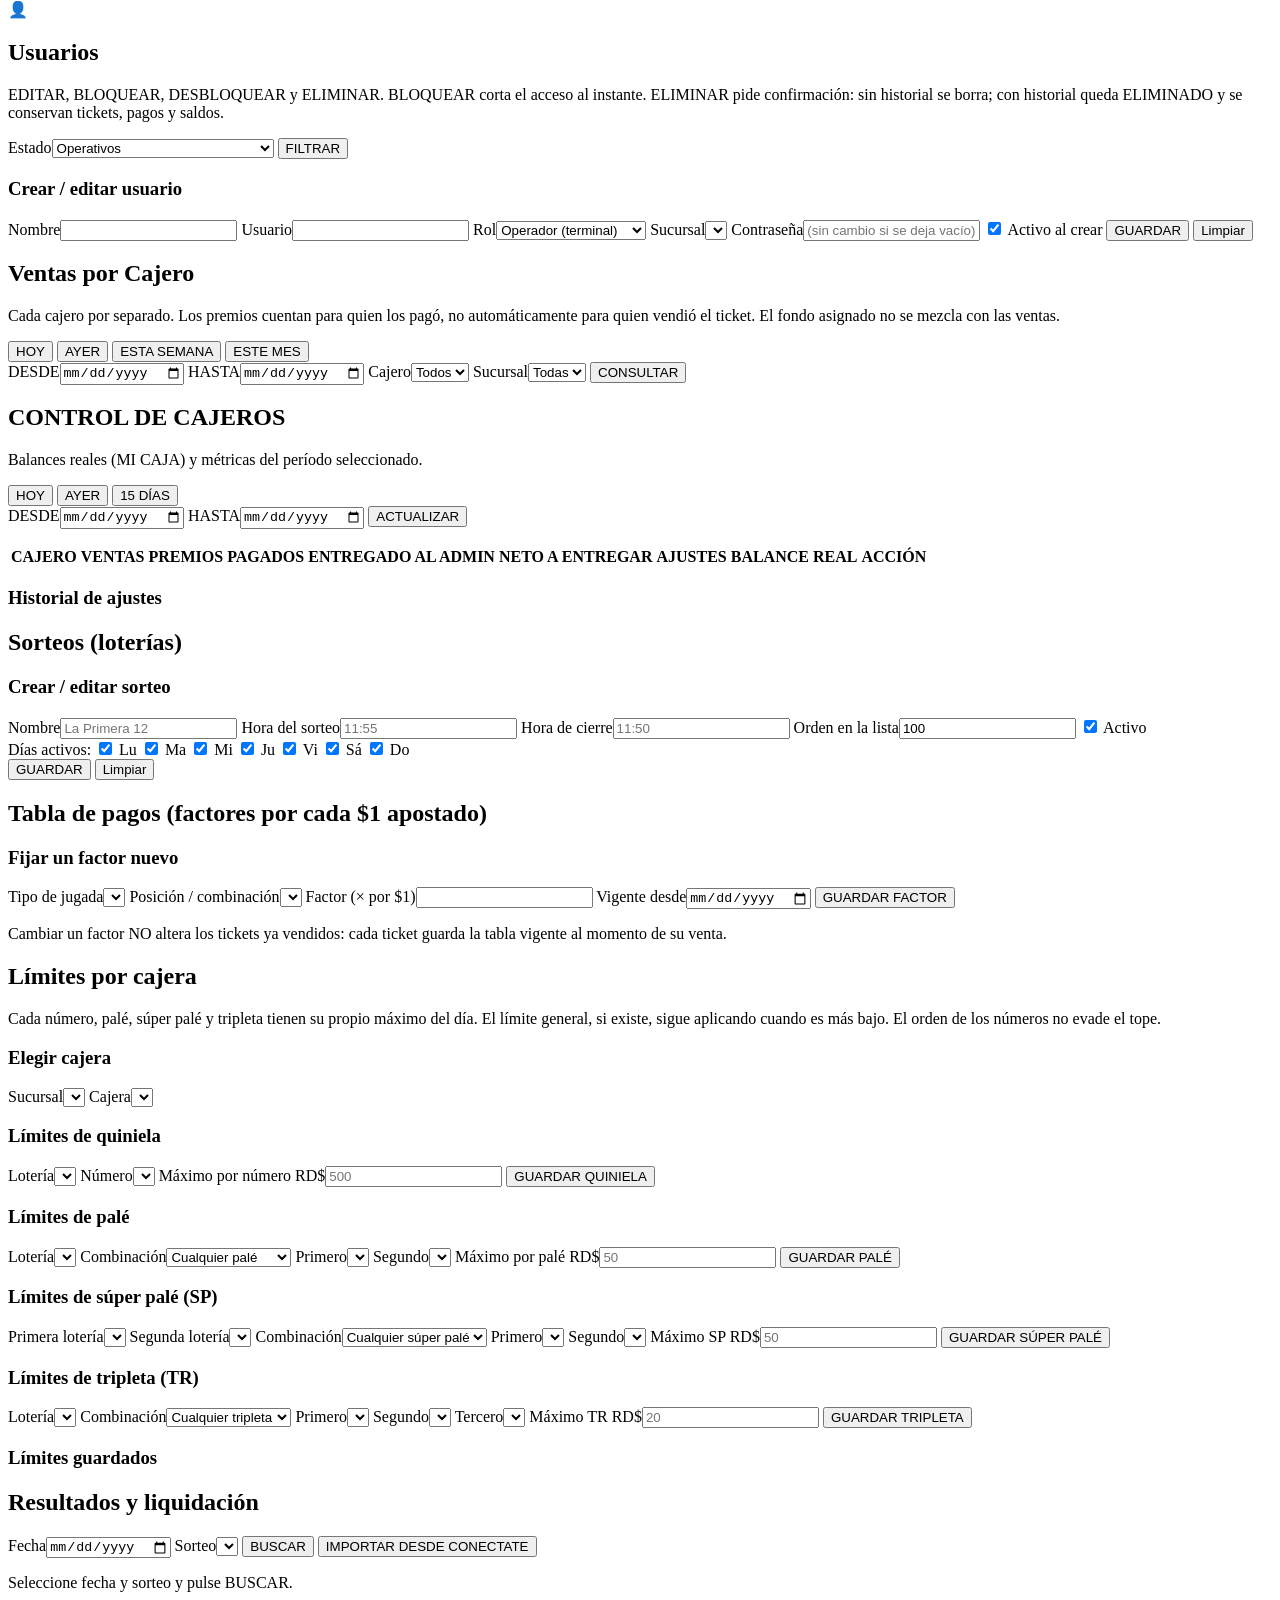
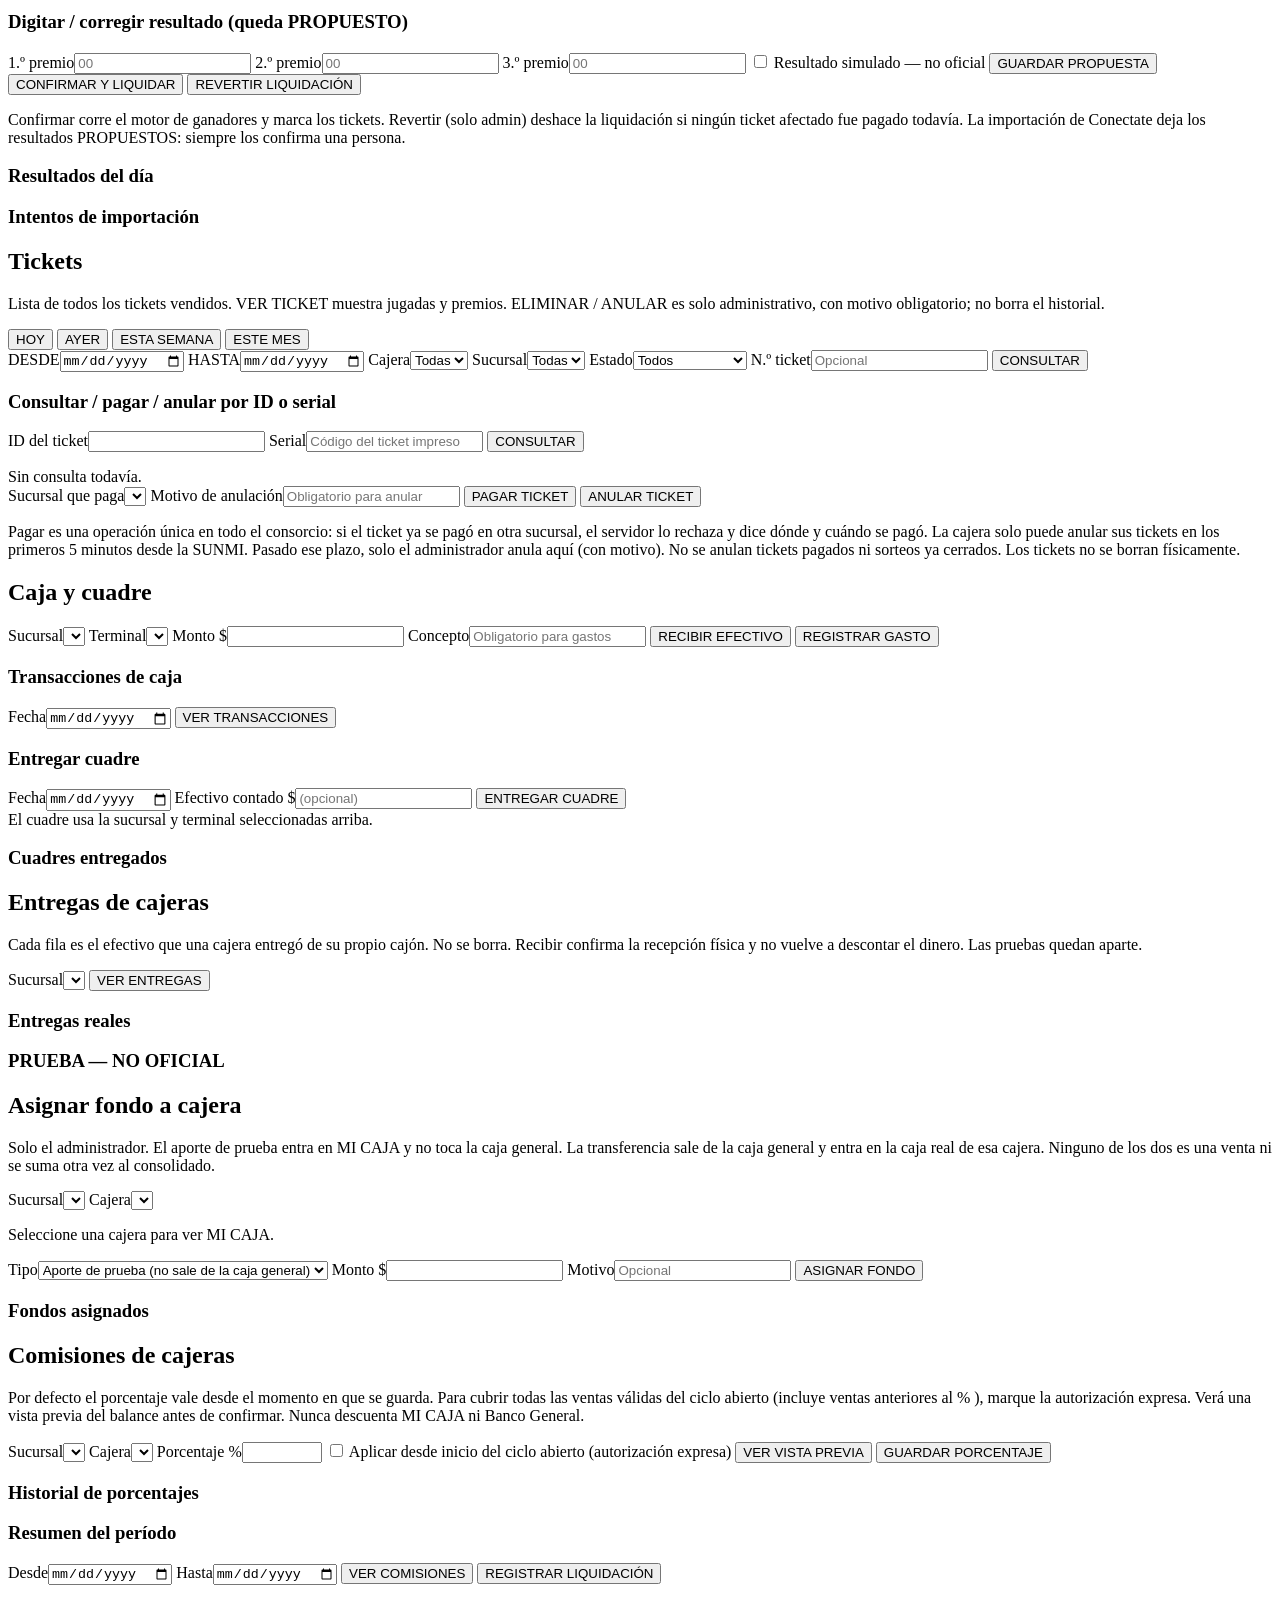
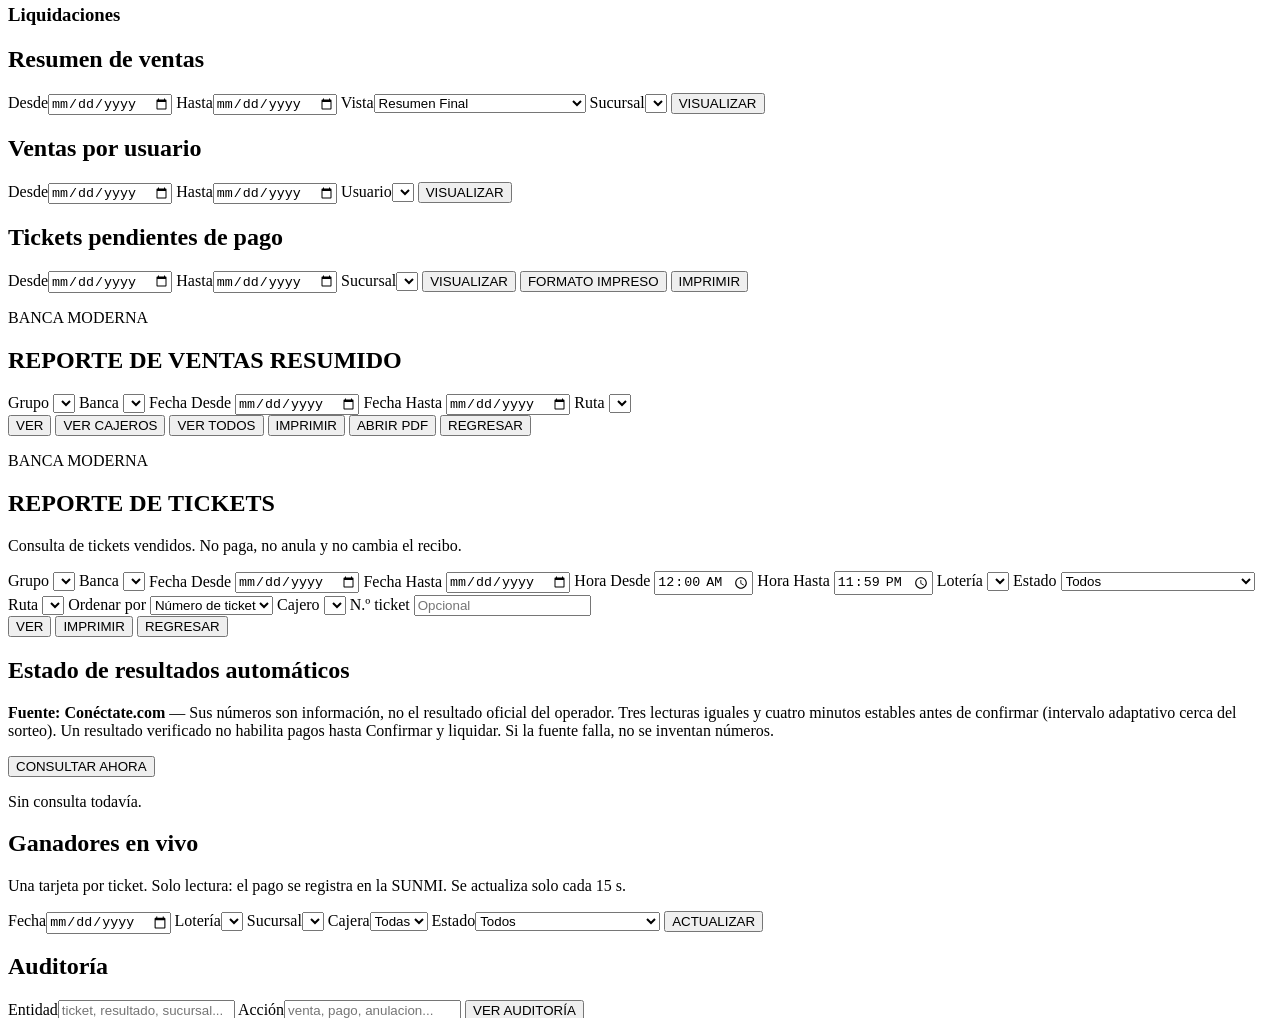
==== commit 4769f781: "fix: PDF de ventas resumidas con montos anchos y ABRIR PDF en iPhone. Ajusta columnas y tipografía p" ====
--- a/apps/web/index.html
+++ b/apps/web/index.html
@@ -11,7 +11,7 @@
 <link rel="manifest" href="/manifest.webmanifest">
 <link rel="apple-touch-icon" href="/static/icons/apple-touch-icon.png">
 <link rel="icon" type="image/png" sizes="192x192" href="/static/icons/icon-192.png">
-<link rel="stylesheet" href="/static/style.css?v=centro-ventas-3">
+<link rel="stylesheet" href="/static/style.css?v=pdf-iphone-1">
 </head>
 <body class="sin-sesion">
 <div id="login" class="login-overlay" role="dialog" aria-modal="true" aria-labelledby="login-titulo">
@@ -45,6 +45,26 @@
     <div class="sidebar-brand-sub" id="sidebar-contexto">Administración</div>
   </div>
 
+  <div class="nav-admin" hidden>
+    <button type="button" class="navbtn" data-sec="inicio"><span class="nav-ico">🏠</span> Dashboard</button>
+    <button type="button" class="navbtn" data-sec="tickets"><span class="nav-ico">🎫</span> Tickets</button>
+    <button type="button" class="navbtn" data-sec="usuarios"><span class="nav-ico">👤</span> Usuarios</button>
+    <button type="button" class="navbtn" data-sec="control-cajeros"><span class="nav-ico">⚖</span> Control de cajeros</button>
+    <button type="button" class="navbtn" data-sec="ventas-cajeros"><span class="nav-ico">📊</span> Ventas por cajero</button>
+    <button type="button" class="navbtn" data-sec="ventas-resumido"><span class="nav-ico">📋</span> Lotería · Ventas resumido</button>
+    <button type="button" class="navbtn" data-sec="reporte-tickets"><span class="nav-ico">🧾</span> Reporte de Tickets</button>
+    <div class="nav-grupo abierto" data-grupo="config-admin">
+      <button type="button" class="nav-grupo-titulo" aria-expanded="true">Configuración</button>
+      <div class="nav-grupo-items">
+        <button type="button" class="navbtn" data-sec="tabla"><span class="nav-ico">＃</span> Tabla de pagos</button>
+        <button type="button" class="navbtn" data-sec="limites"><span class="nav-ico">⚙</span> Límites</button>
+        <button type="button" class="navbtn" data-sec="comisiones"><span class="nav-ico">%</span> Comisiones</button>
+        <button type="button" class="navbtn" data-sec="diseno-ticket" data-solo-admin><span class="nav-ico">🖨</span> Diseño de ticket</button>
+      </div>
+    </div>
+  </div>
+
+  <div class="nav-clasico">
   <div class="nav-grupo abierto" data-grupo="inicio">
     <button type="button" class="nav-grupo-titulo" aria-expanded="true">Inicio</button>
     <div class="nav-grupo-items">
@@ -107,6 +127,7 @@
       <button type="button" class="navbtn" data-sec="fuente" data-solo-super><span class="nav-ico">↻</span> Resultados automáticos</button>
       <button type="button" class="navbtn" data-sec="auditoria" data-solo-super><span class="nav-ico">⌕</span> Auditoría</button>
     </div>
+  </div>
   </div>
 </nav>
 
@@ -737,11 +758,13 @@
       <button type="button" id="btn-rvr-cajeros" class="btn rvr-btn-azul">VER CAJEROS</button>
       <button type="button" id="btn-rvr-todos" class="btn rvr-btn-azul">VER TODOS</button>
       <button type="button" id="btn-rvr-imprimir" class="btn rvr-btn-azul">IMPRIMIR</button>
+      <button type="button" id="btn-rvr-abrir-pdf-filtro" class="btn rvr-btn-azul">ABRIR PDF</button>
       <button type="button" id="btn-rvr-regresar" class="btn rvr-btn-azul">REGRESAR</button>
     </div>
     <p id="rvr-msg" class="msg"></p>
   </div>
   <div id="rvr-visor" class="rvr-visor" hidden>
+    <button type="button" id="btn-rvr-visor-regresar" class="rvr-regresar-fijo">← REGRESAR</button>
     <div class="rvr-toolbar" role="toolbar" aria-label="Controles del reporte">
       <button type="button" id="btn-rvr-prev" class="rvr-tool" title="Página anterior">◀</button>
       <span id="rvr-pagina" class="rvr-pagina">1 / 1</span>
@@ -749,6 +772,8 @@
       <span class="rvr-tool-sep"></span>
       <label class="rvr-zoom-lbl">Zoom
         <select id="rvr-zoom">
+          <option value="25">25%</option>
+          <option value="50">50%</option>
           <option value="75">75%</option>
           <option value="100" selected>100%</option>
           <option value="125">125%</option>
@@ -758,11 +783,16 @@
       <label class="rvr-buscar-lbl">Buscar
         <input id="rvr-buscar" type="search" placeholder="Buscar…" autocomplete="off">
       </label>
+      <button type="button" id="btn-rvr-resultado" class="rvr-tool rvr-resultado-btn" title="Ventas válidas menos premios pagados menos comisión de cajeras">RESULTADO</button>
       <button type="button" id="btn-rvr-pdf" class="rvr-tool" title="Descargar PDF A4 horizontal">DESCARGAR PDF</button>
+      <button type="button" id="btn-rvr-abrir-pdf" class="rvr-tool" title="Abrir PDF en Safari o el visor">ABRIR PDF</button>
       <button type="button" id="btn-rvr-print2" class="rvr-tool" title="Imprimir">🖨</button>
     </div>
+    <div id="rvr-resultado" class="rvr-resultado" hidden></div>
     <div class="rvr-scroll">
-      <div id="rvr-hoja" class="rvr-hoja" data-zoom="100"></div>
+      <div id="rvr-marco">
+        <div id="rvr-hoja" class="rvr-hoja" data-zoom="100"></div>
+      </div>
     </div>
   </div>
 </section>
@@ -920,6 +950,6 @@
 </section>
 </main>
 
-<script src="/static/app.js?v=centro-ventas-3"></script>
+<script src="/static/app.js?v=pdf-iphone-1"></script>
 </body>
 </html>
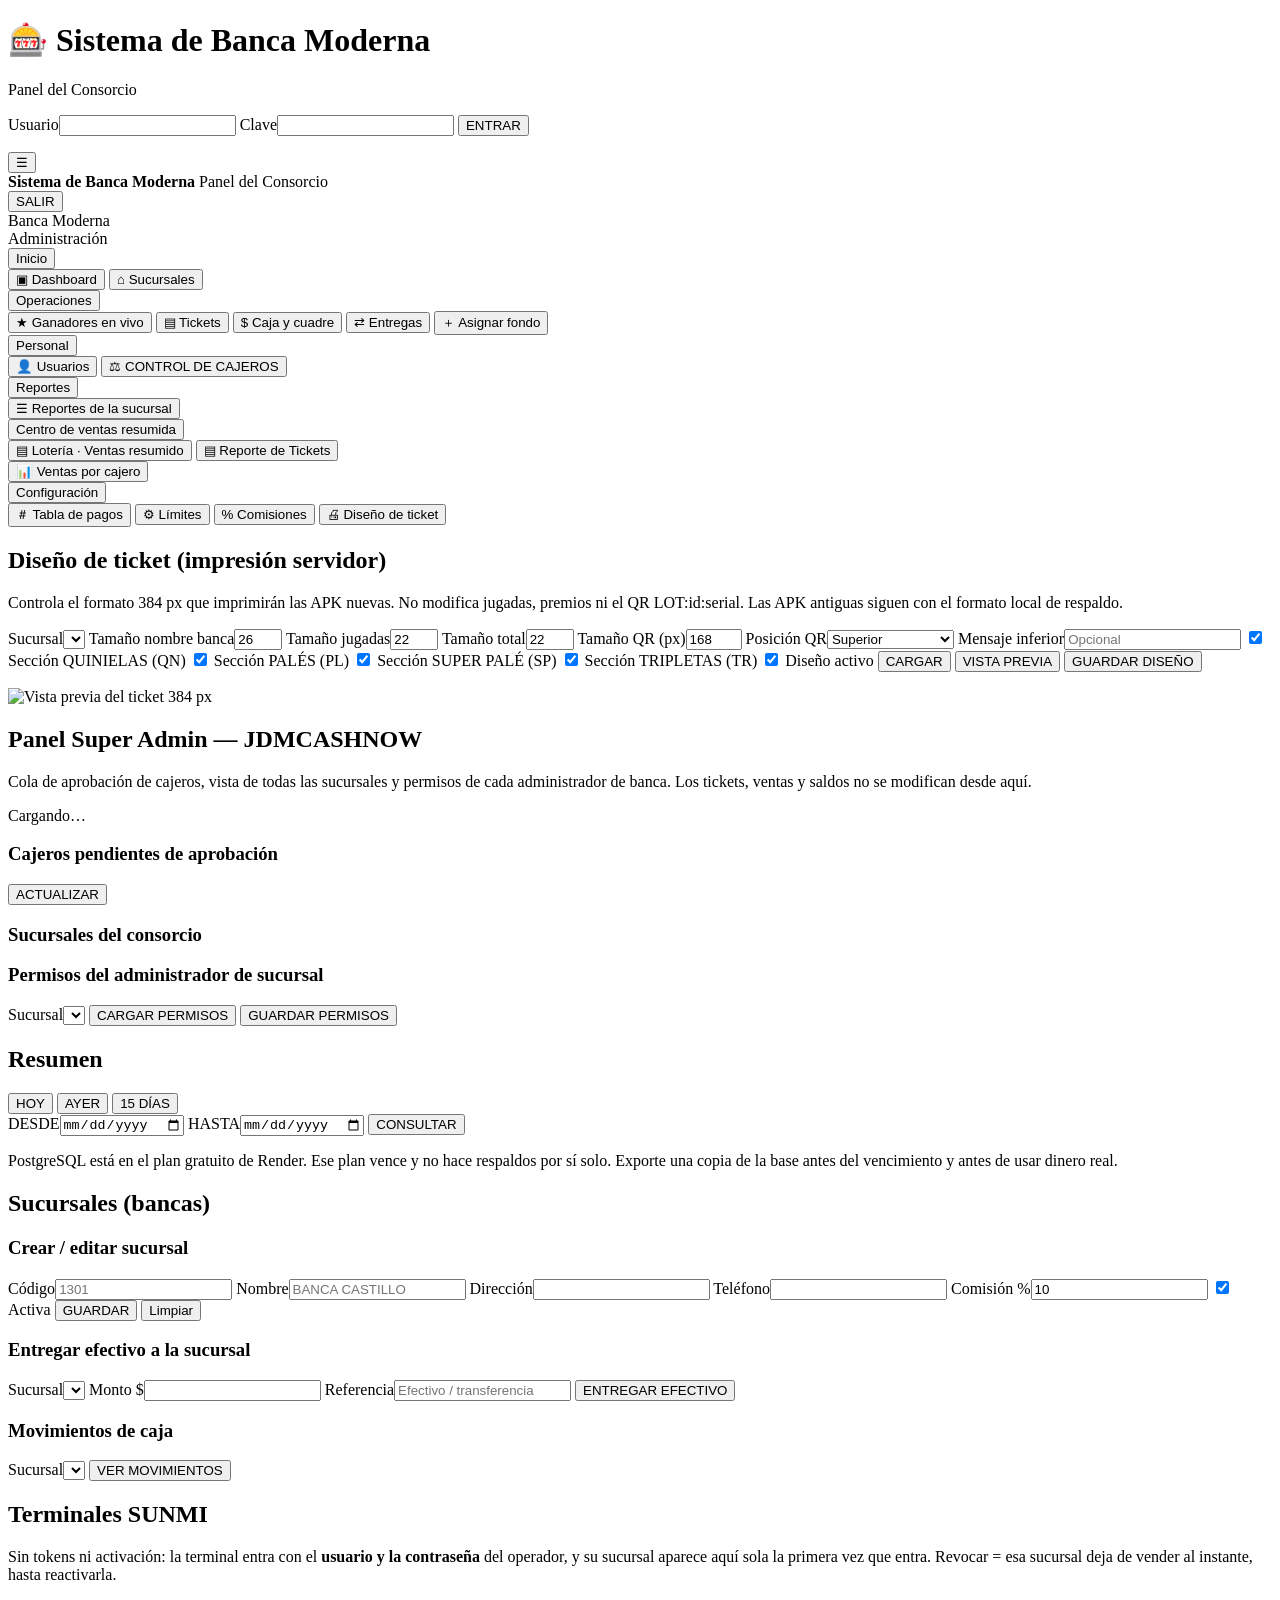
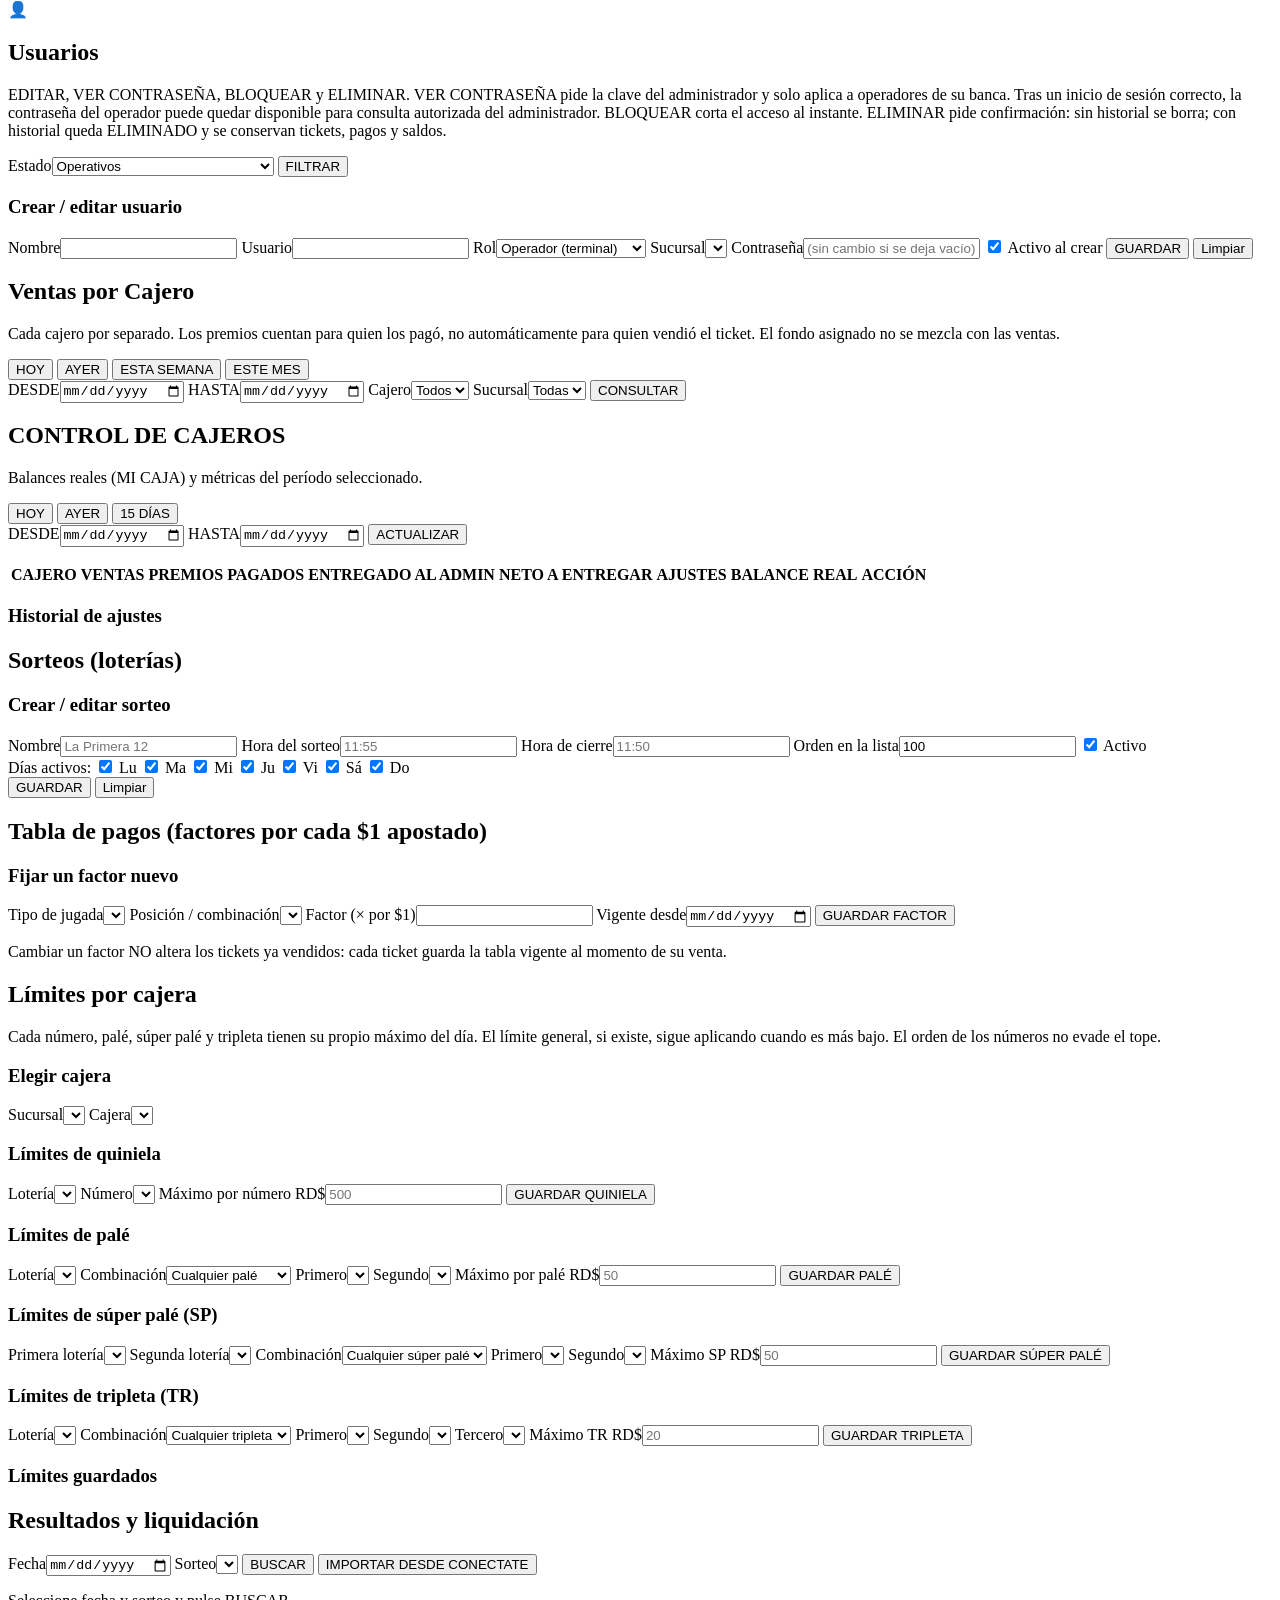
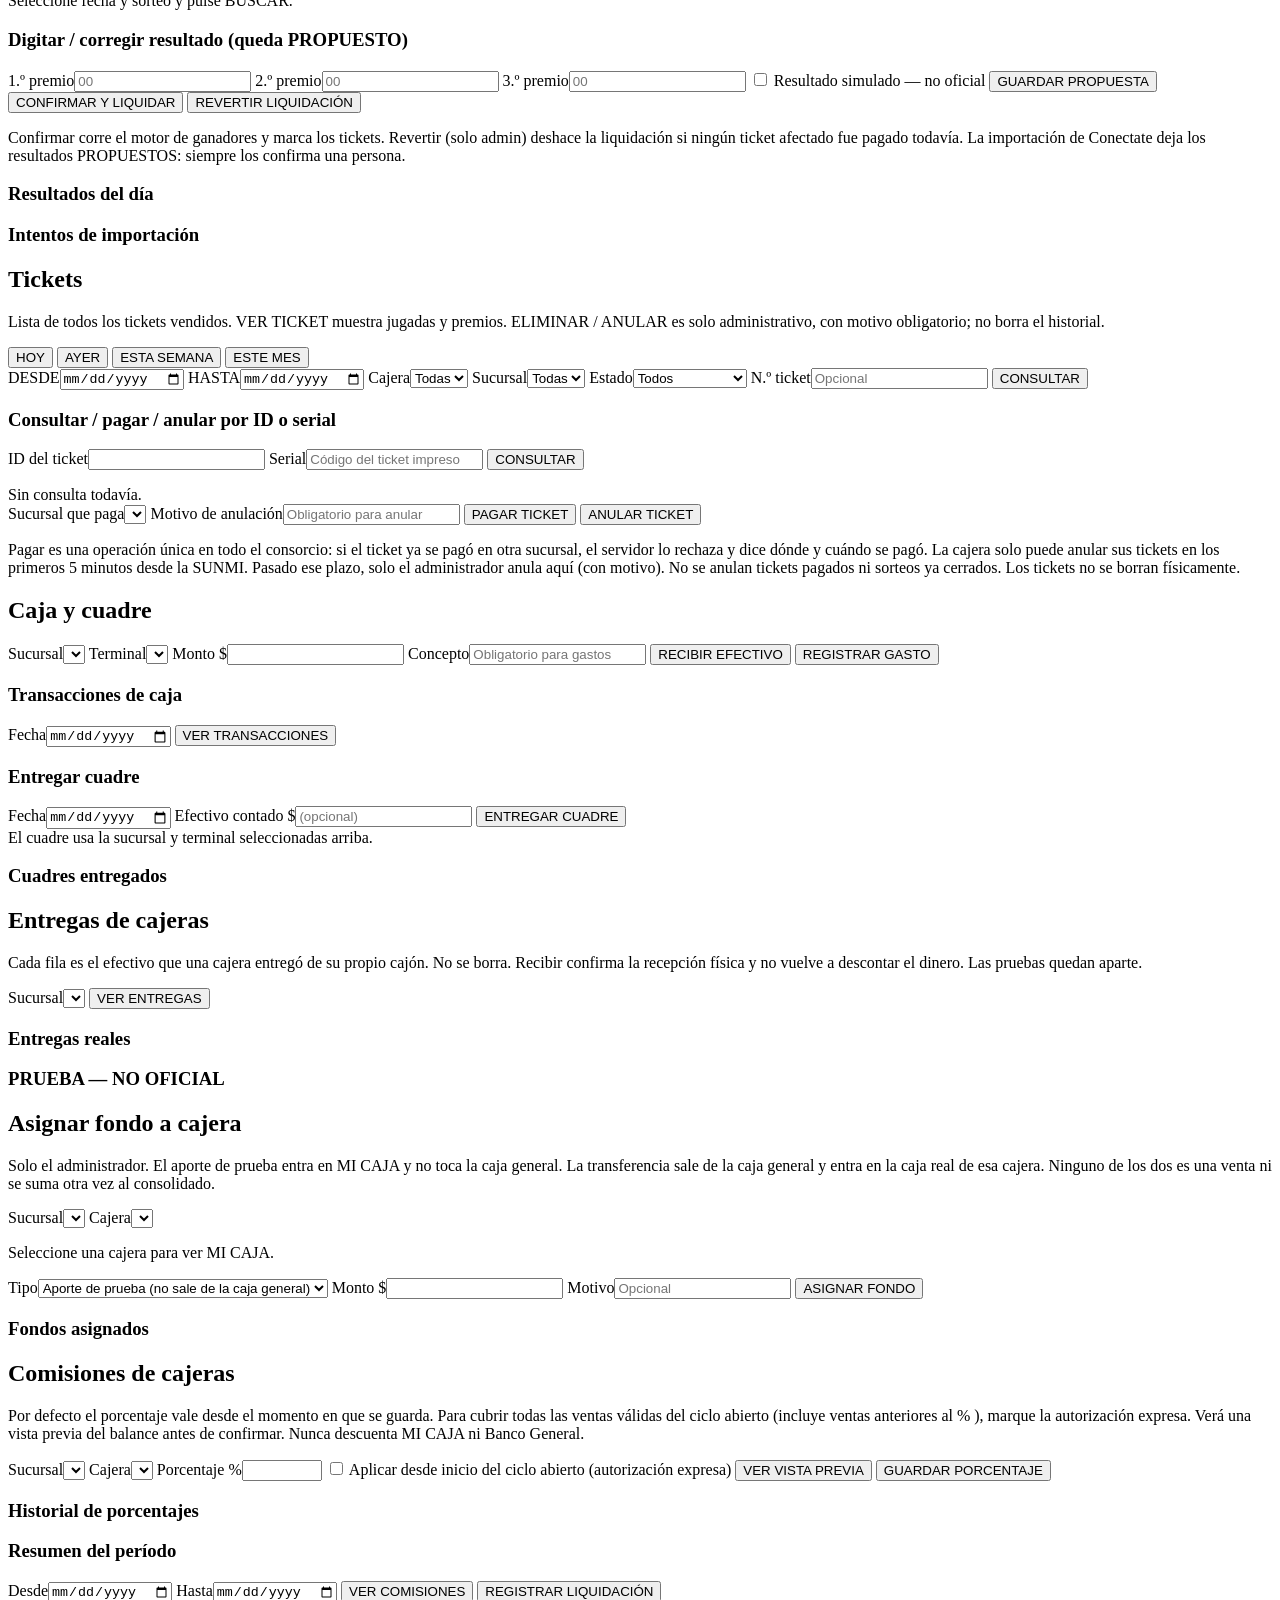
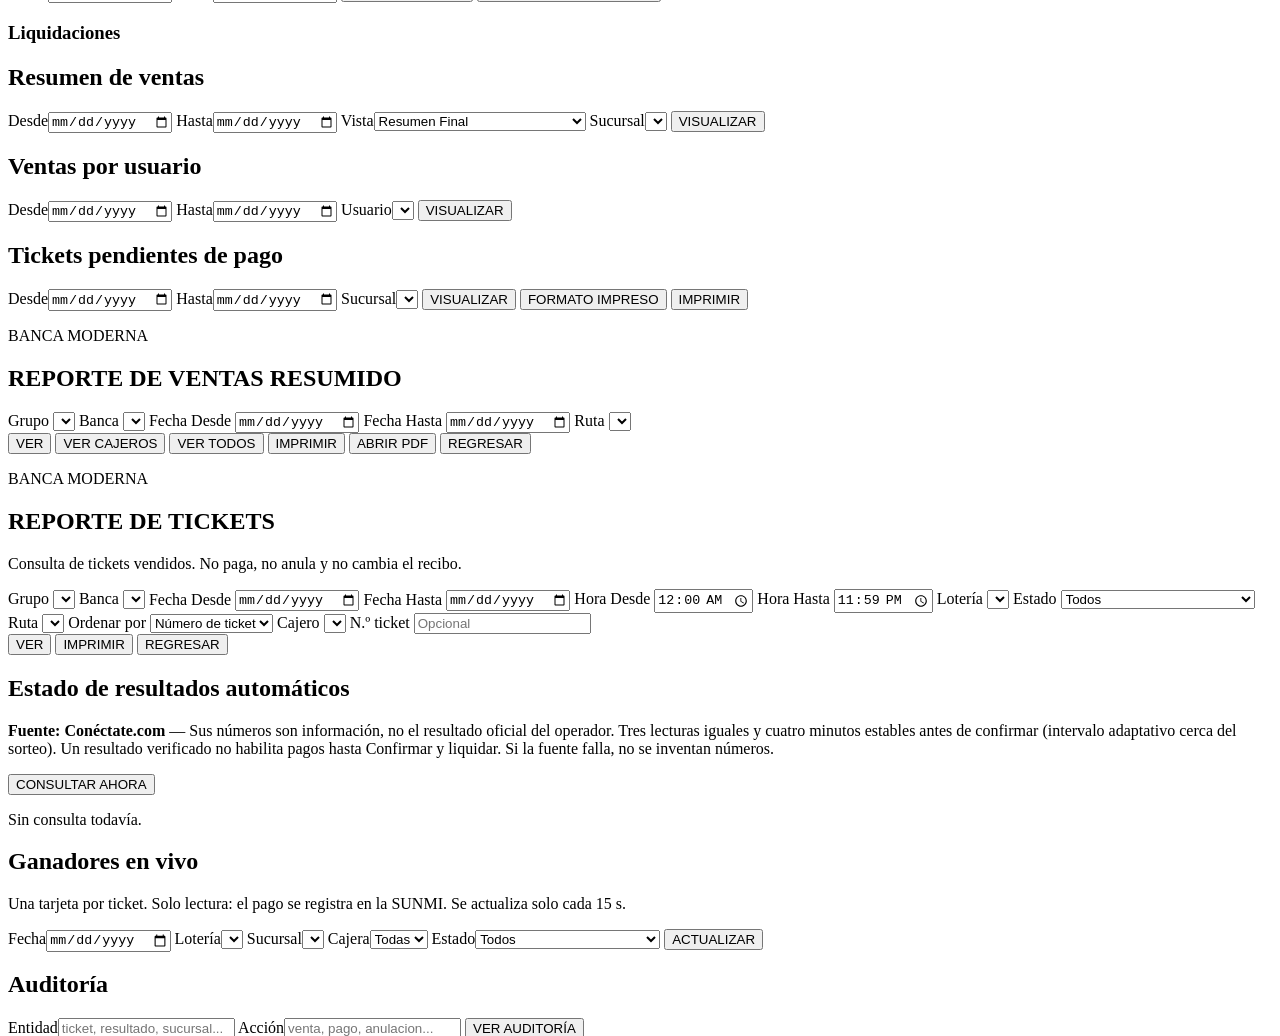
==== commit faa507fb: "feat: VER CONTRASEÑA con AES-GCM y aislamiento por banca. Permite a administradores consultar claves" ====
--- a/apps/web/index.html
+++ b/apps/web/index.html
@@ -254,7 +254,7 @@
     <span class="usu-hero-ico" aria-hidden="true">👤</span>
     <div class="usu-hero-txt">
       <h2>Usuarios</h2>
-      <p class="nota">EDITAR, BLOQUEAR, DESBLOQUEAR y ELIMINAR. BLOQUEAR corta el acceso al instante. ELIMINAR pide confirmación: sin historial se borra; con historial queda ELIMINADO y se conservan tickets, pagos y saldos.</p>
+      <p class="nota">EDITAR, VER CONTRASEÑA, BLOQUEAR y ELIMINAR. VER CONTRASEÑA pide la clave del administrador y solo aplica a operadores de su banca. Tras un inicio de sesión correcto, la contraseña del operador puede quedar disponible para consulta autorizada del administrador. BLOQUEAR corta el acceso al instante. ELIMINAR pide confirmación: sin historial se borra; con historial queda ELIMINADO y se conservan tickets, pagos y saldos.</p>
     </div>
   </div>
   <div class="form usu-filtro">
